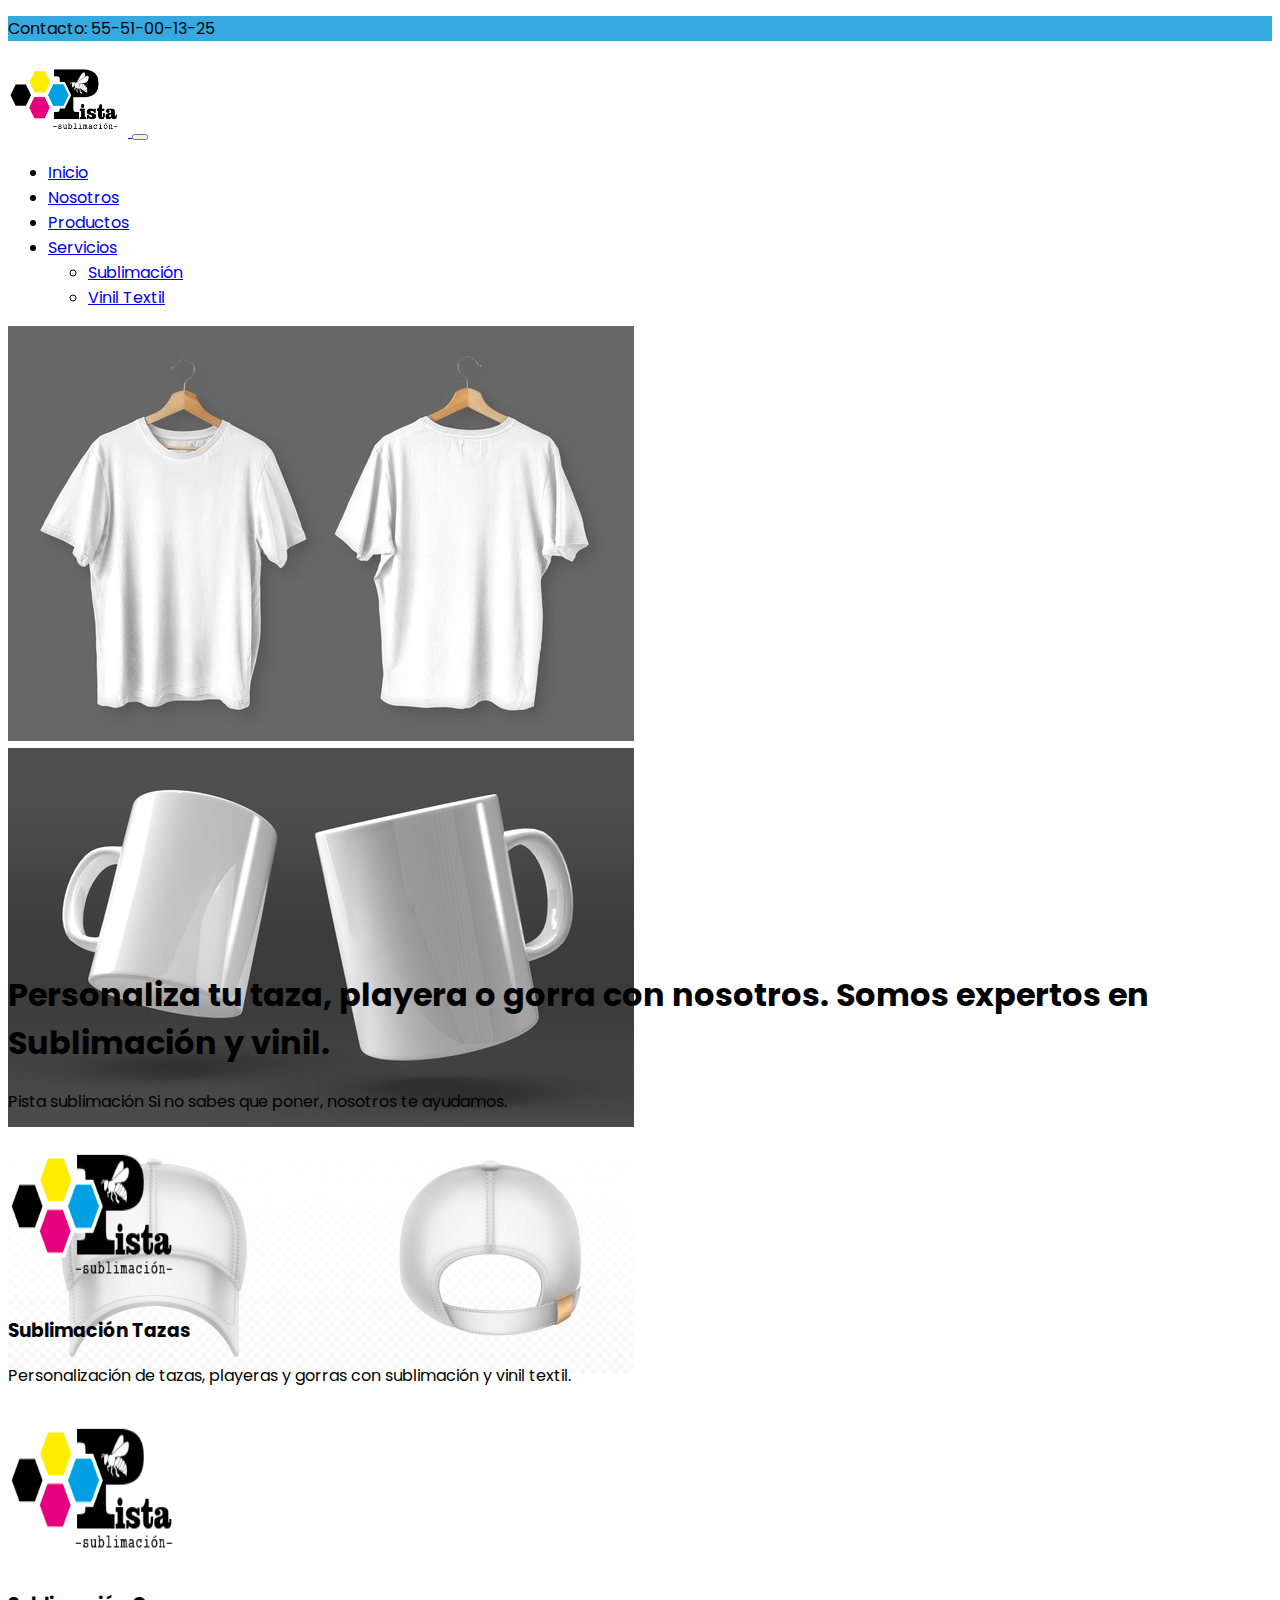
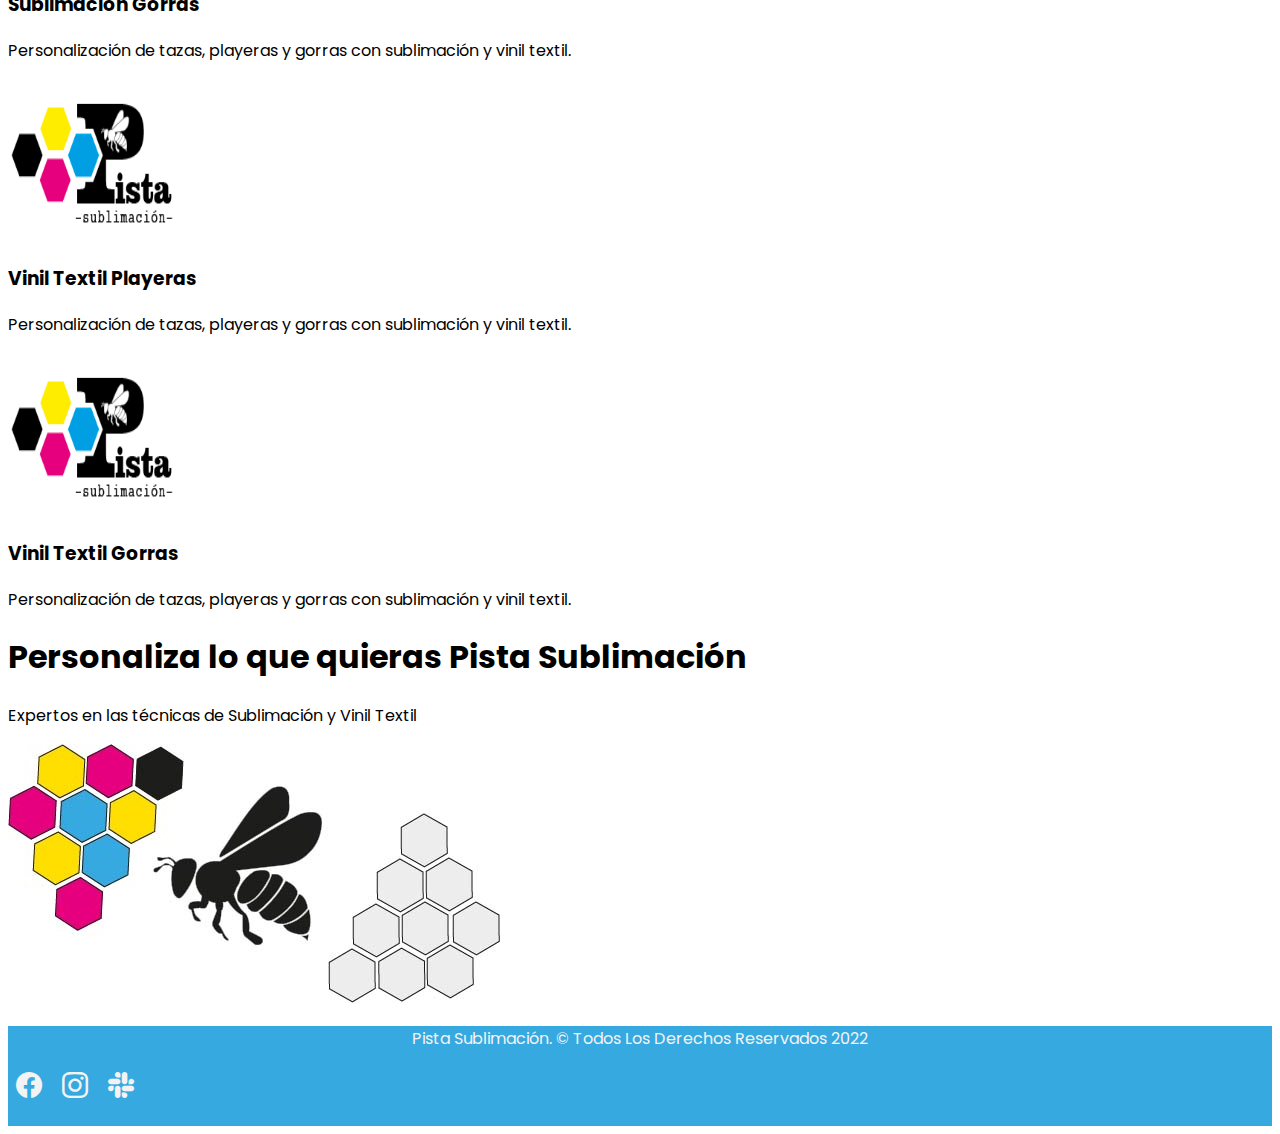
==== index.html @ ec37f90e "Desafio SASS" ====
<!doctype html>
<html lang="en">

<head>
    <!-- Required meta tags -->
    <meta charset="utf-8">
    <meta name="viewport" content="width=device-width, initial-scale=1">

    <!-- Bootstrap CSS -->
    <link href="https://cdn.jsdelivr.net/npm/bootstrap@5.1.3/dist/css/bootstrap.min.css" rel="stylesheet"
        integrity="sha384-1BmE4kWBq78iYhFldvKuhfTAU6auU8tT94WrHftjDbrCEXSU1oBoqyl2QvZ6jIW3" crossorigin="anonymous">
        <link rel="stylesheet" href="https://cdn.jsdelivr.net/npm/bootstrap-icons@1.7.2/font/bootstrap-icons.css">
    <link rel="stylesheet" href="./css/estilos.css">

    <title>Portada Bootstrap</title>
</head>

<body>

    <!-- Encabezado -->
    <header class="container-fluid d-flex justify-content-center" id="encabezado">
        <p class="text-light mb-0 p-2 fs-6">Contacto: 55-51-00-13-25</p>
    </header>

    <nav class="navbar navbar-expand-lg navbar-light bg-light " id="menu">
        <div class="container-fluid">
            <a class="navbar-brand" href="index.html">
                <img src="./img/abejaP.png" alt="" width="120" height="80">
            </a>

            <button class="navbar-toggler" type="button" data-bs-toggle="collapse" data-bs-target="#navbarNavDropdown"
                aria-controls="navbarNavDropdown" aria-expanded="false" aria-label="Toggle navigation">
                <span class="navbar-toggler-icon"></span>
            </button>
            <div class="collapse navbar-collapse" id="navbarNavDropdown">
                <ul class="navbar-nav">
                    <li class="nav-item">
                        <a class="nav-link active" aria-current="page" href="index.html">Inicio</a>
                    </li>
                    <li class="nav-item">
                        <a class="nav-link" href="nosotros.html">Nosotros</a>
                    </li>
                    <li class="nav-item">
                        <a class="nav-link" href="productos.html">Productos</a>
                    </li>
                    <li class="nav-item dropdown">
                        <a class="nav-link dropdown-toggle" href="#" id="navbarDropdownMenuLink" role="button"
                            data-bs-toggle="dropdown" aria-expanded="false">
                            Servicios
                        </a>
                        <ul class="dropdown-menu" aria-labelledby="navbarDropdownMenuLink">
                            <li><a class="dropdown-item" href="sublimacion.html">Sublimación</a></li>
                            <li><a class="dropdown-item" href="vinil_textil.html">Vinil Textil</a></li>
                        </ul>
                    </li>
                </ul>
            </div>
        </div>
    </nav>

    <!--SLIDER DE IMAGENES-->

    <div id="carouselExampleSlidesOnly" class="carousel slide" data-bs-ride="carousel">
        <div class="carousel-inner">
            <div class="carousel-item active" data-bs-interval="3000">
                <img src="./img/carr01.jpg" class="d-block w-100" alt="...">
            </div>
            <div class="carousel-item" data-bs-interval="3000">
                <img src="./img/carr02.jpg" class="d-block w-100" alt="...">
            </div>
            <div class="carousel-item" data-bs-interval="3000">
                <img src="./img/carr03.jpg" class="d-block w-100" alt="...">
            </div>
        </div>
    </div>

    <!-- Intro -->

    <section class="w-50 mx-auto text-center pt-5" id="intro"> 
        <h1 class="p-3 fs-2 border-top border-3">Personaliza tu taza, playera o gorra con nosotros. <span class="text-primary">Somos expertos en Sublimación y vinil.</span></h1>
        <p class="p-3 fs-4"><span class="text-primary">Pista sublimación </span>Si no sabes que poner, nosotros te ayudamos.</p>
    </section>

    <!-- Servicios -->

    <section class="container-fluid">
        <div class="row w-75 mx-auto servicios-fila">
            <div class="col-lg-6 col-md-12 col-sm-12 d-flex icono-wrap">
                <img src="./img/abejaP.png" alt="Pista" width="180" height="160">
                <div>
                    <h3 class="fs-5 mt-4 px-4 pb-1">Sublimación Tazas</h3>
                    <p class="px-4">Personalización de tazas, playeras y gorras con sublimación y vinil textil.</p>
                </div>
            </div>
            <div class="col-lg-6 col-md-12 col-sm-12 d-flex icono-wrap">
                <img src="./img/abejaP.png" alt="Pista" width="180" height="160">
                <div>
                    <h3 class="fs-5 mt-4 px-4 pb-1">Sublimación Gorras</h3>
                    <p class="px-4">Personalización de tazas, playeras y gorras con sublimación y vinil textil.</p>
                </div>
            </div>
            <div class="col-lg-6 col-md-12 col-sm-12 d-flex icono-wrap">
                <img src="./img/abejaP.png" alt="Pista" width="180" height="160">
                <div>
                    <h3 class="fs-5 mt-4 px-4 pb-1">Vinil Textil Playeras</h3>
                    <p class="px-4">Personalización de tazas, playeras y gorras con sublimación y vinil textil.</p>
                </div>
            </div>
            <div class="col-lg-6 col-md-12 col-sm-12 d-flex icono-wrap">
                <img src="./img/abejaP.png" alt="Pista" width="180" height="160">
                <div>
                    <h3 class="fs-5 mt-4 px-4 pb-1">Vinil Textil Gorras</h3>
                    <p class="px-4">Personalización de tazas, playeras y gorras con sublimación y vinil textil.</p>
                </div>
            </div>
        </div>
    </section>

    <!-- Footer -->

    <section>
        <div class="w-75 m-auto text-center" id="equipo">
            <h1 class="mb-5 fs-2">Personaliza lo que quieras <span class="text-primary">Pista Sublimación</span></h1>
            <p class="fs-4">Expertos en las técnicas de Sublimación y Vinil Textil</p>
        </div>
        <div class="mt-5 text-center">
            <img class="img-fluid" src="./img/Portada_02.jpg" alt="">
        </div>
    </section>

    <!-- Pie de la página -->

    <footer class=" w100 d-flex align-items-center justify-content-center flex-wrap">
        <p class="fs-5 px-3 pt-3">Pista Sublimación. &copy; Todos Los Derechos Reservados 2022 </p>
        <div id="iconos">
            <a href="#"><i class="bi bi-facebook"></i></a>
            <a href="#"><i class="bi bi-instagram"></i></a>
            <a href="#"><i class="bi bi-slack"></i></a>
        </div>
    </footer>

    <!-- Option 1: Bootstrap Bundle with Popper -->
    <script src="https://cdn.jsdelivr.net/npm/bootstrap@5.1.3/dist/js/bootstrap.bundle.min.js"
        integrity="sha384-ka7Sk0Gln4gmtz2MlQnikT1wXgYsOg+OMhuP+IlRH9sENBO0LRn5q+8nbTov4+1p"
        crossorigin="anonymous"></script>


</body>

</html>
---- css/estilos.css ----
@import url("https://fonts.googleapis.com/css2?family=Manjari:wght@100&family=Poppins:ital,wght@0,100;0,200;0,300;0,400;0,500;0,600;0,700;0,800;0,900;1,100;1,200;1,300;1,400;1,500;1,600;1,700;1,800;1,900&display=swap");
/* ========= Variables =========== */
body {
  font-family: "Poppins", sans-serif;
  overflow-x: hidden;
}

#encabezado {
  background-color: #36a9e1;
  /* Menu */
}
#encabezado #menu {
  color: #373737;
}

.carousel-inner {
  max-height: 39rem;
}

/* Media queries pantalla sm */
@media (max-width: 768px) {
  #intro, #equipo {
    width: 90% !important;
  }

  #equipo p {
    display: none;
  }

  .servicios-fila {
    width: 100% !important;
    text-align: center;
  }
}
@media (max-width: 576) {
  .icono-wrap {
    flex-wrap: wrap;
    justify-content: center !important;
  }
}
/* footer */
footer {
  background: #36a9e1;
  min-height: 100px;
}

footer p {
  color: #f3f3f3;
  text-align: center;
}

#iconos i {
  font-size: 26px;
  padding: 0 8px;
  color: #f3f3f3;
}

.titulo {
  text-align: center;
}

/* Cards */
.container--cards {
  width: 90%;
  margin: 50px auto;
  margin-bottom: 30px;
}

.heading {
  text-align: center;
  font-size: 50px;
}

.card {
  width: 20%;
  background: #36a9e1;
  border: 1px solid #373737;
  margin-bottom: 50px;
  transition: 0.3s;
}

.card-header {
  text-align: center;
  padding: 50px 10px;
  background: linear-gradient(to right, #ff416c, #ff4b2b);
  color: #f3f3f3;
}

.card-body {
  padding: 30px 20px;
  text-align: center;
  font-size: 18px;
  background: #f3f3f3;
}

.card-body .btn {
  display: block;
  color: #f3f3f3;
  text-align: center;
  background: linear-gradient(to right, #ff416c, #ff4b2b);
  margin-top: 30px;
  text-decoration: none;
  padding: 10px 5px;
}

.card:hover {
  transform: scale(1.05);
  box-shadow: 0 0 40px -10px rgba(0, 0, 0, 0.25);
}

.row--cards {
  display: flex;
  flex-direction: row;
  justify-content: space-around;
  flex-flow: wrap;
}

@media screen and (max-width: 1000px) {
  .card {
    width: 40%;
  }
}
@media screen and (max-width: 620px) {
  .container--cards {
    width: 100%;
  }

  .heading {
    padding: 20px;
    font-size: 20px;
  }

  .card {
    width: 80%;
  }
}

/*# sourceMappingURL=estilos.css.map */
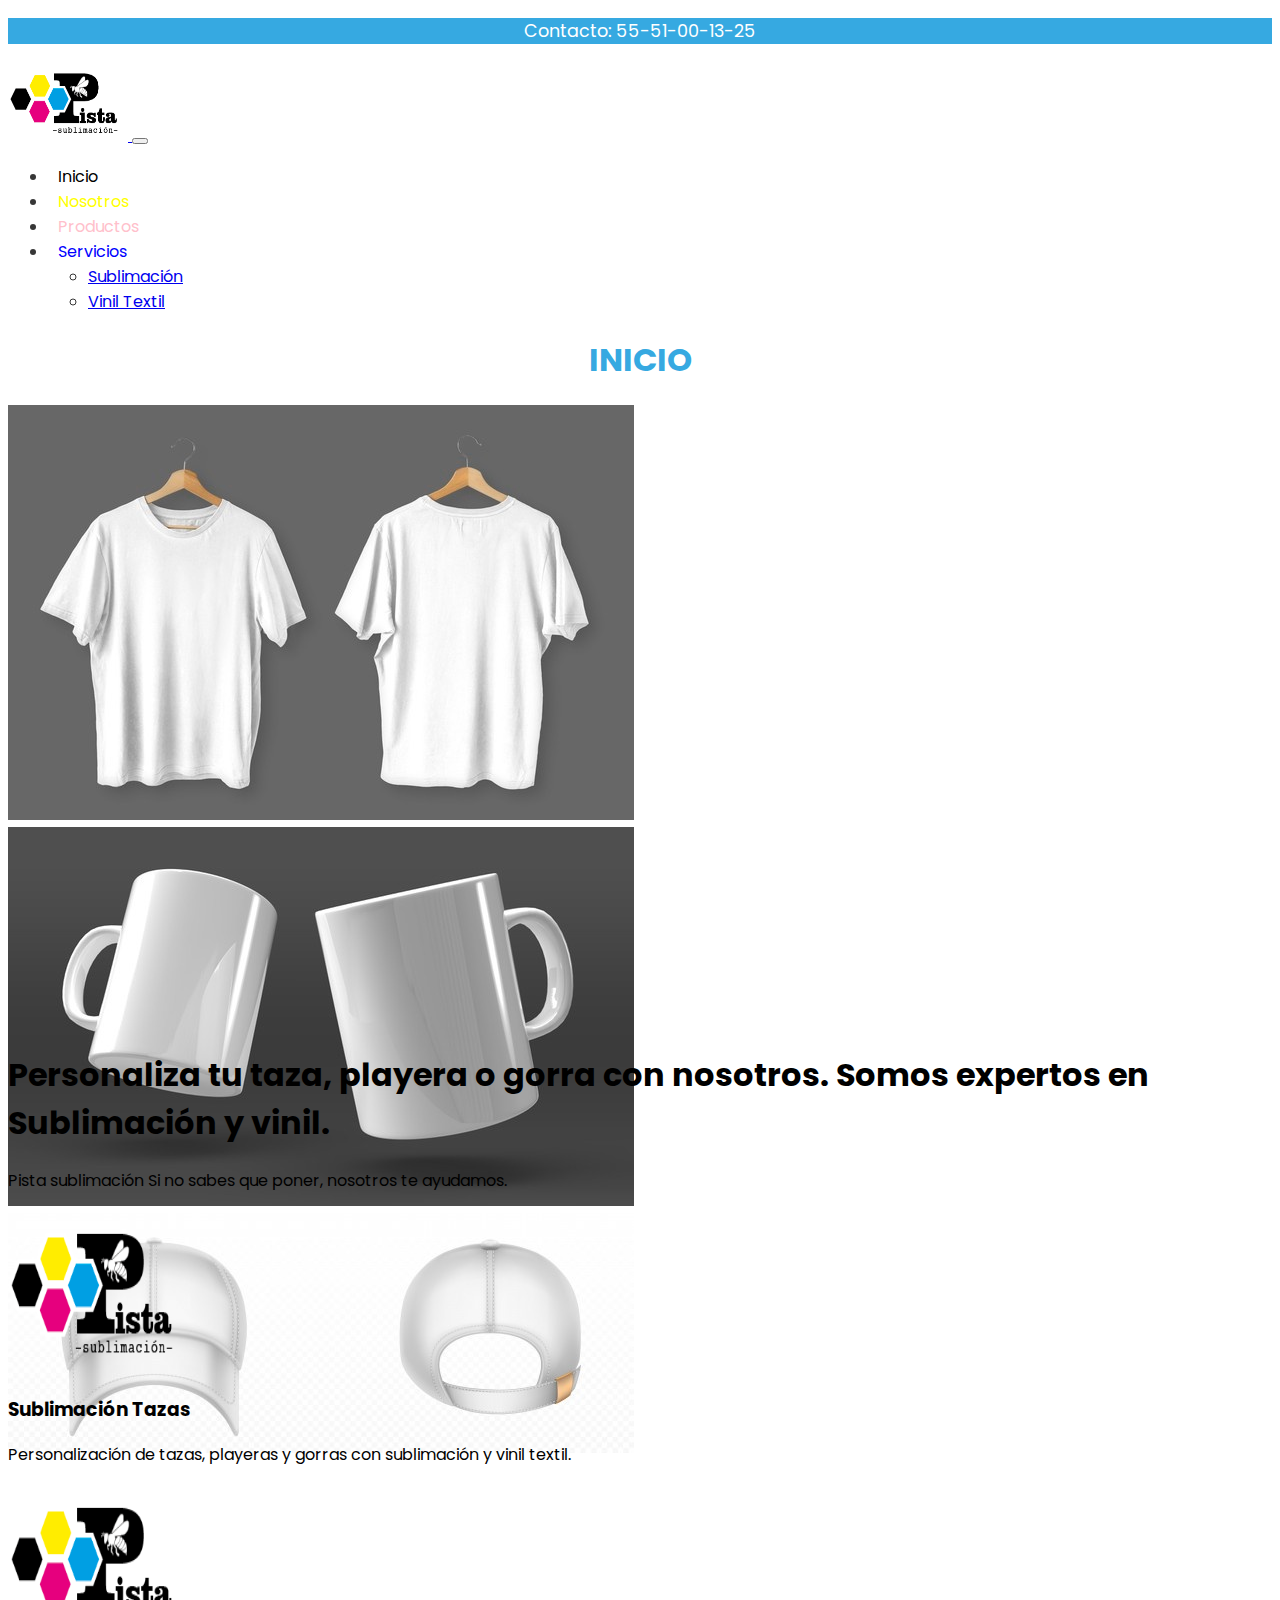
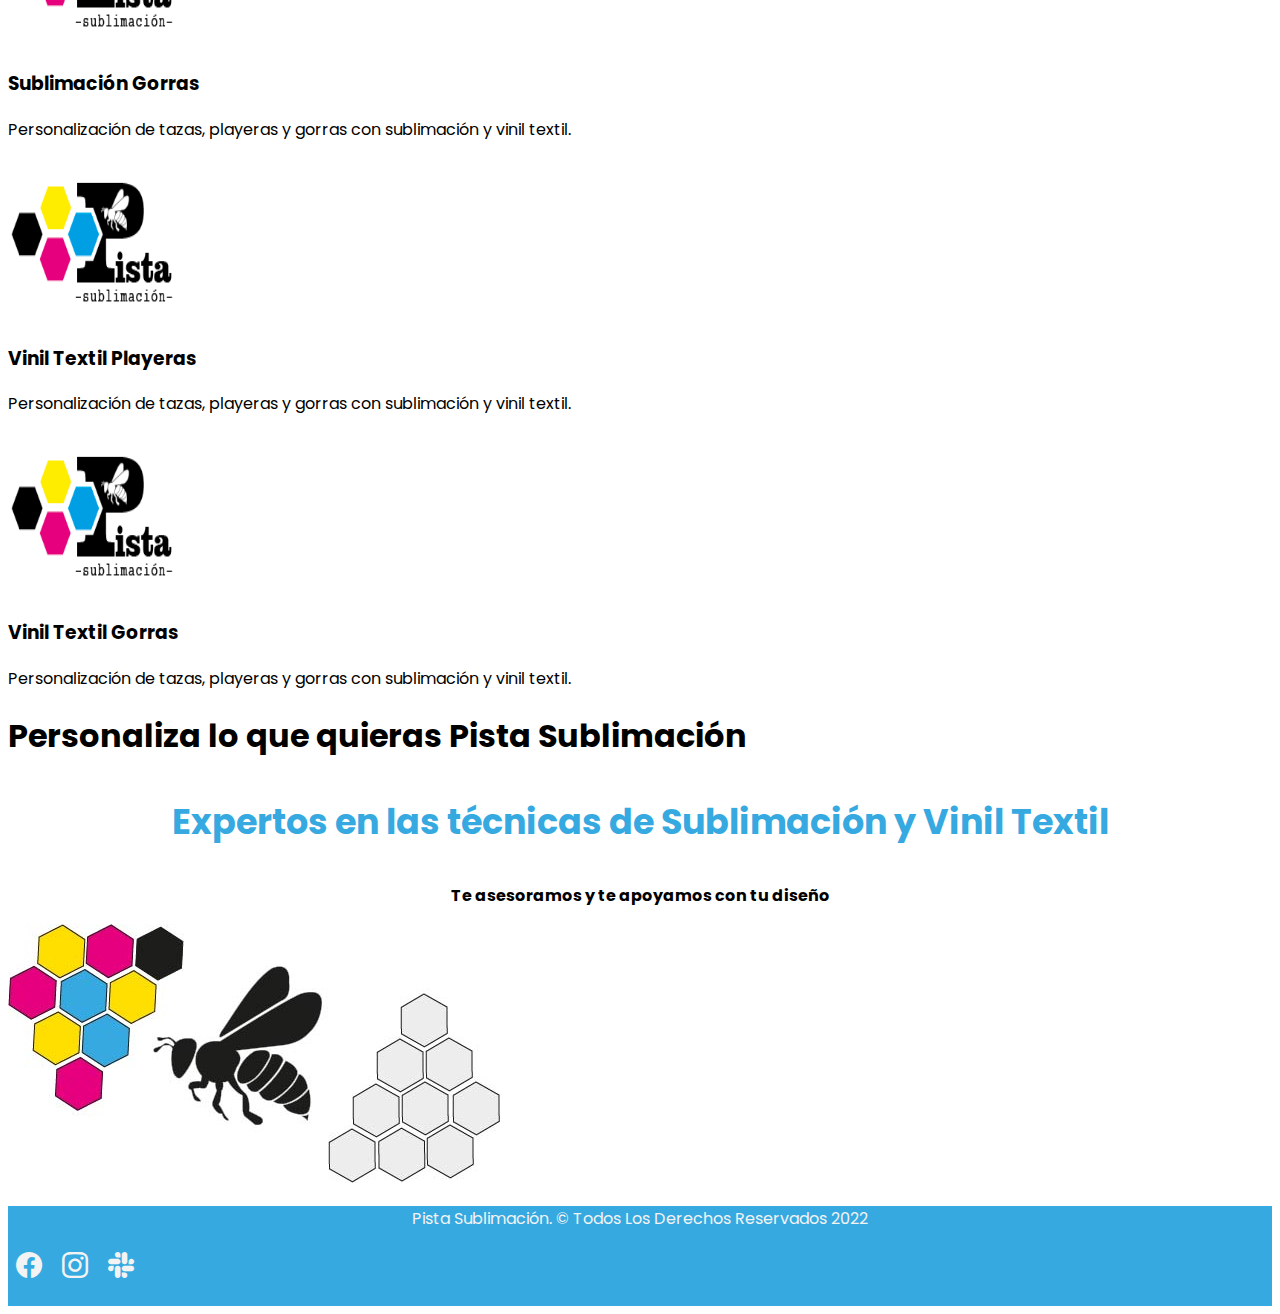
==== commit 8229c002: "Desafio SASS II & SEO" ====
--- a/index.html
+++ b/index.html
@@ -5,27 +5,31 @@
     <!-- Required meta tags -->
     <meta charset="utf-8">
     <meta name="viewport" content="width=device-width, initial-scale=1">
+    <meta name="description" content="Pista: Expertos en sublimación y vinil textil">
+    <meta name="keywords" content="ESTAMPADO, SUBLIMACION, VINIL, PERSONALIZACION, PLAYERAS, TAZAS, GORRAS ">
 
     <!-- Bootstrap CSS -->
     <link href="https://cdn.jsdelivr.net/npm/bootstrap@5.1.3/dist/css/bootstrap.min.css" rel="stylesheet"
         integrity="sha384-1BmE4kWBq78iYhFldvKuhfTAU6auU8tT94WrHftjDbrCEXSU1oBoqyl2QvZ6jIW3" crossorigin="anonymous">
         <link rel="stylesheet" href="https://cdn.jsdelivr.net/npm/bootstrap-icons@1.7.2/font/bootstrap-icons.css">
-    <link rel="stylesheet" href="./css/estilos.css">
+    <link rel="stylesheet" href="./sass/estilos.css">
 
-    <title>Portada Bootstrap</title>
+    <title>Pista: Personaliza lo que quieras con nostoros</title>
 </head>
 
 <body>
 
     <!-- Encabezado -->
-    <header class="container-fluid d-flex justify-content-center" id="encabezado">
-        <p class="text-light mb-0 p-2 fs-6">Contacto: 55-51-00-13-25</p>
+    <!-- <header class="container-fluid d-flex justify-content-center" id="encabezado"> -->
+        <header class="encabezadoMixin"></header>
+        <p class = "encabezadoMixin">Contacto: 55-51-00-13-25</p>
+        <!-- <p class="text-light mb-0 p-2 fs-6">Contacto: 55-51-00-13-25</p> -->
     </header>
 
     <nav class="navbar navbar-expand-lg navbar-light bg-light " id="menu">
         <div class="container-fluid">
             <a class="navbar-brand" href="index.html">
-                <img src="./img/abejaP.png" alt="" width="120" height="80">
+                <img src="./img/abejaP.png" alt="Logotipo de la empresa" width="120" height="80">
             </a>
 
             <button class="navbar-toggler" type="button" data-bs-toggle="collapse" data-bs-target="#navbarNavDropdown"
@@ -35,16 +39,16 @@
             <div class="collapse navbar-collapse" id="navbarNavDropdown">
                 <ul class="navbar-nav">
                     <li class="nav-item">
-                        <a class="nav-link active" aria-current="page" href="index.html">Inicio</a>
+                        <a class="inicio--link" aria-current="page" href="index.html">Inicio</a>
                     </li>
                     <li class="nav-item">
-                        <a class="nav-link" href="nosotros.html">Nosotros</a>
+                        <a class="nosotros--link" href="nosotros.html">Nosotros</a>
                     </li>
                     <li class="nav-item">
-                        <a class="nav-link" href="productos.html">Productos</a>
+                        <a class="productos--link" href="productos.html">Productos</a>
                     </li>
                     <li class="nav-item dropdown">
-                        <a class="nav-link dropdown-toggle" href="#" id="navbarDropdownMenuLink" role="button"
+                        <a class="servicios--link dropdown-toggle" href="#" id="navbarDropdownMenuLink" role="button"
                             data-bs-toggle="dropdown" aria-expanded="false">
                             Servicios
                         </a>
@@ -58,18 +62,22 @@
         </div>
     </nav>
 
+    <div class="formatoTitulos">
+    <h1>INICIO</h1>
+</div>
+
     <!--SLIDER DE IMAGENES-->
 
     <div id="carouselExampleSlidesOnly" class="carousel slide" data-bs-ride="carousel">
         <div class="carousel-inner">
             <div class="carousel-item active" data-bs-interval="3000">
-                <img src="./img/carr01.jpg" class="d-block w-100" alt="...">
+                <img src="./img/carr01.jpg" class="d-block w-100" alt="Imagen inicio 01">
             </div>
             <div class="carousel-item" data-bs-interval="3000">
-                <img src="./img/carr02.jpg" class="d-block w-100" alt="...">
+                <img src="./img/carr02.jpg" class="d-block w-100" alt="Imagen inicio 02">
             </div>
             <div class="carousel-item" data-bs-interval="3000">
-                <img src="./img/carr03.jpg" class="d-block w-100" alt="...">
+                <img src="./img/carr03.jpg" class="d-block w-100" alt="Imagen inicio 03">
             </div>
         </div>
     </div>
@@ -86,28 +94,28 @@
     <section class="container-fluid">
         <div class="row w-75 mx-auto servicios-fila">
             <div class="col-lg-6 col-md-12 col-sm-12 d-flex icono-wrap">
-                <img src="./img/abejaP.png" alt="Pista" width="180" height="160">
+                <img src="./img/abejaP.png" alt="Img demo del producto" width="180" height="160">
                 <div>
                     <h3 class="fs-5 mt-4 px-4 pb-1">Sublimación Tazas</h3>
                     <p class="px-4">Personalización de tazas, playeras y gorras con sublimación y vinil textil.</p>
                 </div>
             </div>
             <div class="col-lg-6 col-md-12 col-sm-12 d-flex icono-wrap">
-                <img src="./img/abejaP.png" alt="Pista" width="180" height="160">
+                <img src="./img/abejaP.png" alt="Img demo del producto" width="180" height="160">
                 <div>
                     <h3 class="fs-5 mt-4 px-4 pb-1">Sublimación Gorras</h3>
                     <p class="px-4">Personalización de tazas, playeras y gorras con sublimación y vinil textil.</p>
                 </div>
             </div>
             <div class="col-lg-6 col-md-12 col-sm-12 d-flex icono-wrap">
-                <img src="./img/abejaP.png" alt="Pista" width="180" height="160">
+                <img src="./img/abejaP.png" alt="Img demo del producto" width="180" height="160">
                 <div>
                     <h3 class="fs-5 mt-4 px-4 pb-1">Vinil Textil Playeras</h3>
                     <p class="px-4">Personalización de tazas, playeras y gorras con sublimación y vinil textil.</p>
                 </div>
             </div>
             <div class="col-lg-6 col-md-12 col-sm-12 d-flex icono-wrap">
-                <img src="./img/abejaP.png" alt="Pista" width="180" height="160">
+                <img src="./img/abejaP.png" alt="Img demo del producto" width="180" height="160">
                 <div>
                     <h3 class="fs-5 mt-4 px-4 pb-1">Vinil Textil Gorras</h3>
                     <p class="px-4">Personalización de tazas, playeras y gorras con sublimación y vinil textil.</p>
@@ -121,7 +129,8 @@
     <section>
         <div class="w-75 m-auto text-center" id="equipo">
             <h1 class="mb-5 fs-2">Personaliza lo que quieras <span class="text-primary">Pista Sublimación</span></h1>
-            <p class="fs-4">Expertos en las técnicas de Sublimación y Vinil Textil</p>
+            <p class="EstiloParrafosDos">Expertos en las técnicas de Sublimación y Vinil Textil</p>
+            <p class="EstiloParrafos">Te asesoramos y te apoyamos con tu diseño</p>
         </div>
         <div class="mt-5 text-center">
             <img class="img-fluid" src="./img/Portada_02.jpg" alt="">
--- a/sass/estilos.css
+++ b/sass/estilos.css
@@ -0,0 +1,202 @@
+@charset "UTF-8";
+@import url("https://fonts.googleapis.com/css2?family=Manjari:wght@100&family=Poppins:ital,wght@0,100;0,200;0,300;0,400;0,500;0,600;0,700;0,800;0,900;1,100;1,200;1,300;1,400;1,500;1,600;1,700;1,800;1,900&display=swap");
+/* ========= Variables =========== */
+/* MIXIN */
+.encabezadoMixin {
+  font-family: "Poppins", sans-serif;
+  font-size: 1.1rem;
+  /* Acá la operación */
+  text-align: center;
+  background-color: #36a9e1;
+  color: white;
+}
+
+.inicio--link {
+  color: black;
+  text-decoration: none;
+  padding: 0px 10px;
+}
+
+.nosotros--link {
+  color: yellow;
+  text-decoration: none;
+  padding: 0px 10px;
+}
+
+.productos--link {
+  color: pink;
+  text-decoration: none;
+  padding: 0px 10px;
+}
+
+.servicios--link {
+  color: blue;
+  text-decoration: none;
+  padding: 0px 10px;
+}
+
+/* MIXIN Titulos */
+.formatoTitulos {
+  font-family: "Poppins", sans-serif;
+  text-align: center;
+  color: #36a9e1;
+}
+
+/* EXTEND */
+.EstiloParrafos, .EstiloParrafosDos {
+  font-family: "Poppins", sans-serif;
+  font-weight: bold;
+  text-align: center;
+}
+
+.EstiloParrafosDos {
+  font-size: 35px;
+  color: #36a9e1;
+}
+
+body {
+  font-family: "Poppins", sans-serif;
+  overflow-x: hidden;
+}
+
+/* Menu */
+#menu {
+  color: #373737;
+}
+
+.carousel-inner {
+  max-height: 39rem;
+}
+
+/* Media queries pantalla sm */
+@media (max-width: 768px) {
+  #intro, #equipo {
+    width: 90% !important;
+  }
+  #equipo p {
+    display: none;
+  }
+  .servicios-fila {
+    width: 100% !important;
+    text-align: center;
+  }
+}
+
+@media (max-width: 576) {
+  .icono-wrap {
+    -ms-flex-wrap: wrap;
+        flex-wrap: wrap;
+    -webkit-box-pack: center !important;
+        -ms-flex-pack: center !important;
+            justify-content: center !important;
+  }
+}
+
+/* footer */
+footer {
+  background: #36a9e1;
+  min-height: 100px;
+}
+
+footer p {
+  color: #f3f3f3;
+  text-align: center;
+}
+
+#iconos i {
+  font-size: 26px;
+  padding: 0 8px;
+  color: #f3f3f3;
+}
+
+.titulo {
+  text-align: center;
+}
+
+/* Cards */
+.container--cards {
+  width: 90%;
+  margin: 50px auto;
+  margin-bottom: 30px;
+}
+
+.heading {
+  text-align: center;
+  font-size: 50px;
+}
+
+.card {
+  width: 20%;
+  background: #36a9e1;
+  border: 1px solid #373737;
+  margin-bottom: 50px;
+  -webkit-transition: 0.3s;
+  transition: 0.3s;
+}
+
+.card-header {
+  text-align: center;
+  padding: 50px 10px;
+  background: -webkit-gradient(linear, left top, right top, from(#ff416c), to(#ff4b2b));
+  background: linear-gradient(to right, #ff416c, #ff4b2b);
+  color: #f3f3f3;
+}
+
+.card-body {
+  padding: 30px 20px;
+  text-align: center;
+  font-size: 18px;
+  background: #f3f3f3;
+}
+
+.card-body .btn {
+  display: block;
+  color: #f3f3f3;
+  text-align: center;
+  background: -webkit-gradient(linear, left top, right top, from(#ff416c), to(#ff4b2b));
+  background: linear-gradient(to right, #ff416c, #ff4b2b);
+  margin-top: 30px;
+  text-decoration: none;
+  padding: 10px 5px;
+}
+
+.card:hover {
+  -webkit-transform: scale(1.05);
+          transform: scale(1.05);
+  -webkit-box-shadow: 0 0 40px -10px rgba(0, 0, 0, 0.25);
+          box-shadow: 0 0 40px -10px rgba(0, 0, 0, 0.25);
+}
+
+.row--cards {
+  display: -webkit-box;
+  display: -ms-flexbox;
+  display: flex;
+  -webkit-box-orient: horizontal;
+  -webkit-box-direction: normal;
+      -ms-flex-direction: row;
+          flex-direction: row;
+  -ms-flex-pack: distribute;
+      justify-content: space-around;
+  -ms-flex-flow: wrap;
+      flex-flow: wrap;
+}
+
+@media screen and (max-width: 1000px) {
+  .card {
+    width: 40%;
+  }
+}
+
+@media screen and (max-width: 620px) {
+  .container--cards {
+    width: 100%;
+  }
+  .heading {
+    padding: 20px;
+    font-size: 20px;
+  }
+  .card {
+    width: 80%;
+  }
+}
+/*# sourceMappingURL=estilos.css.map */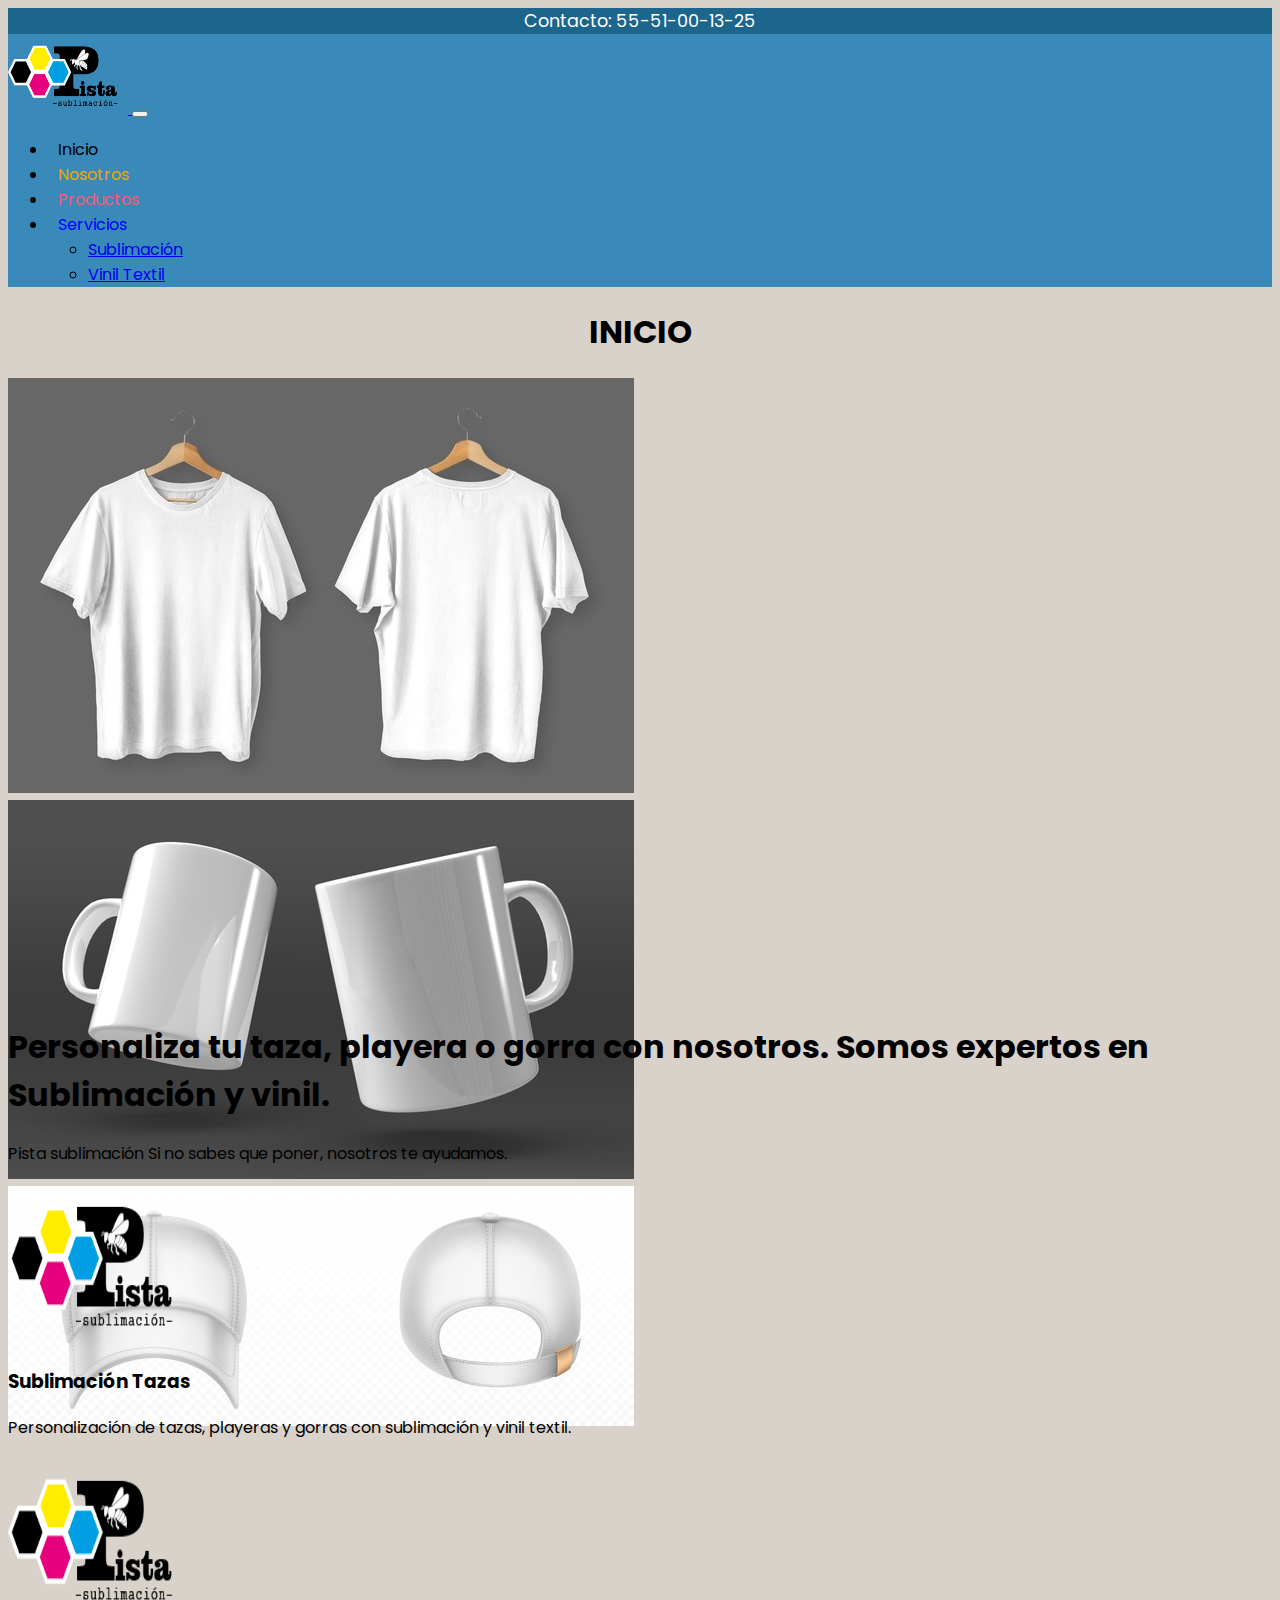
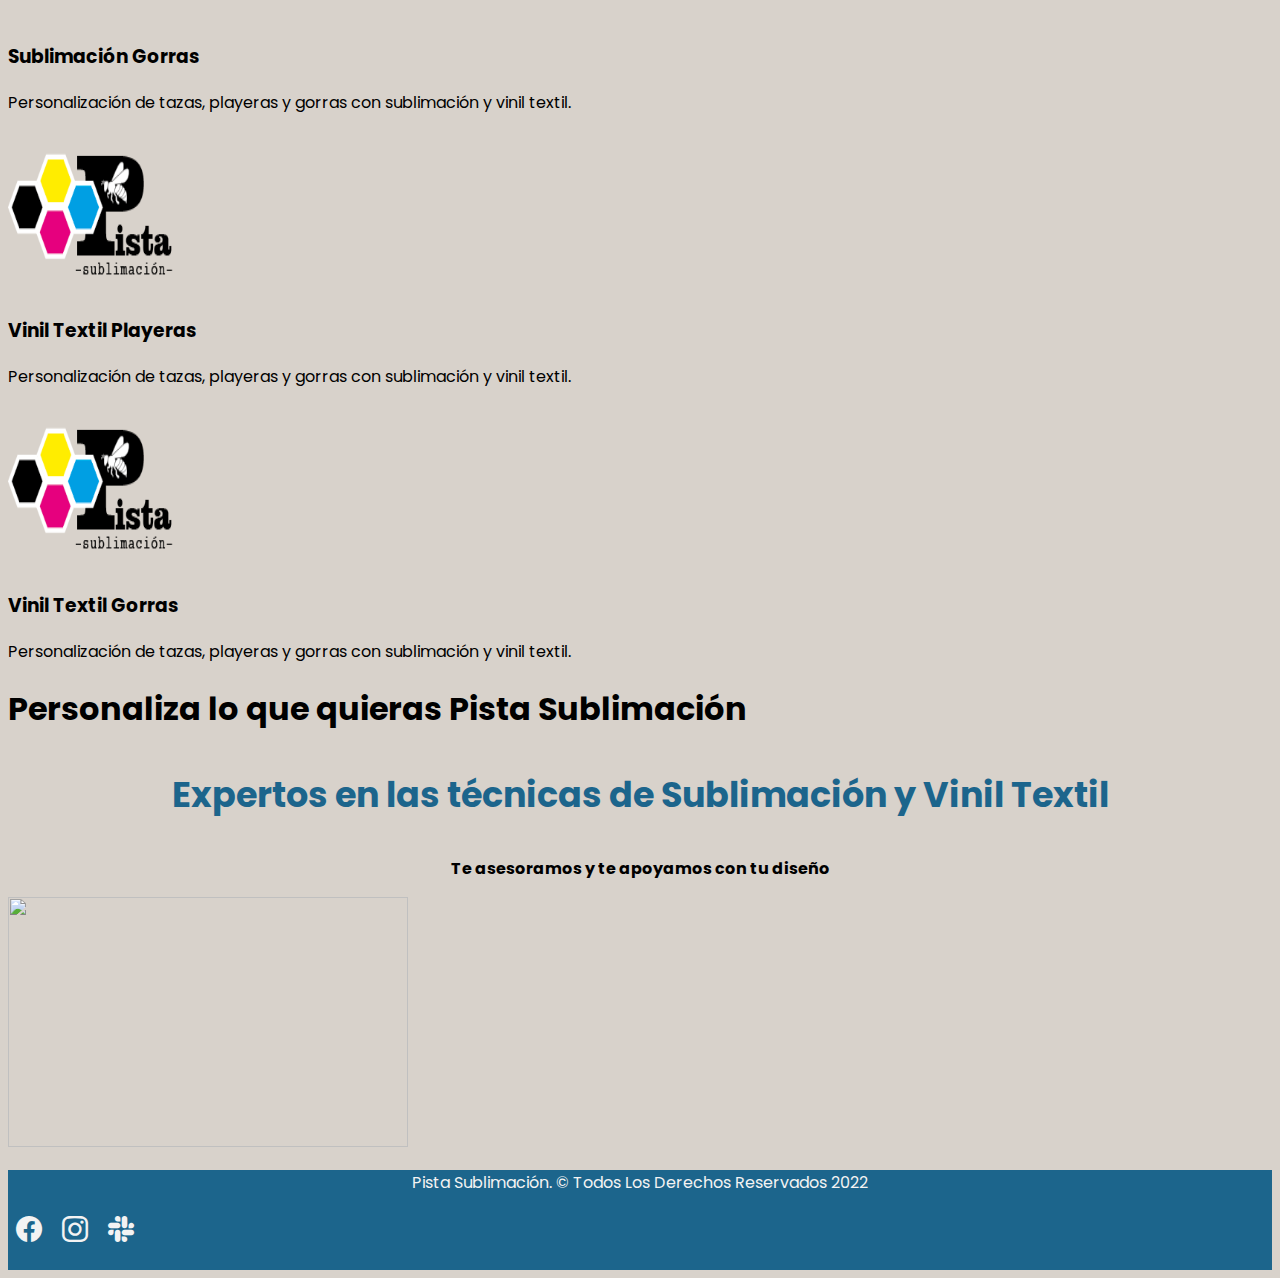
==== commit 8b1b4bba: "Tercera entrega proyecto final" ====
--- a/index.html
+++ b/index.html
@@ -26,10 +26,10 @@
         <!-- <p class="text-light mb-0 p-2 fs-6">Contacto: 55-51-00-13-25</p> -->
     </header>
 
-    <nav class="navbar navbar-expand-lg navbar-light bg-light " id="menu">
+    <nav class="navbar navbar-expand-lg navbar-light" id="menu">
         <div class="container-fluid">
             <a class="navbar-brand" href="index.html">
-                <img src="./img/abejaP.png" alt="Logotipo de la empresa" width="120" height="80">
+                <img src="./img/abejaP.png" alt="Logotipo de la empresa" width="120" height="80" id="imagenAbeja">
             </a>
 
             <button class="navbar-toggler" type="button" data-bs-toggle="collapse" data-bs-target="#navbarNavDropdown"
@@ -54,7 +54,7 @@
                         </a>
                         <ul class="dropdown-menu" aria-labelledby="navbarDropdownMenuLink">
                             <li><a class="dropdown-item" href="sublimacion.html">Sublimación</a></li>
-                            <li><a class="dropdown-item" href="vinil_textil.html">Vinil Textil</a></li>
+                            <li><a class="dropdown-item" href="mantenimiento.html">Vinil Textil</a></li>
                         </ul>
                     </li>
                 </ul>
@@ -62,7 +62,7 @@
         </div>
     </nav>
 
-    <div class="formatoTitulos">
+    <div class="formatoTitulos inicio--titulo">
     <h1>INICIO</h1>
 </div>
 
@@ -133,7 +133,7 @@
             <p class="EstiloParrafos">Te asesoramos y te apoyamos con tu diseño</p>
         </div>
         <div class="mt-5 text-center">
-            <img class="img-fluid" src="./img/Portada_02.jpg" alt="">
+            <img class="img-fluid imagen00" src="./img/Portada.png" alt="">
         </div>
     </section>
 
--- a/sass/estilos.css
+++ b/sass/estilos.css
@@ -7,8 +7,9 @@
   font-size: 1.1rem;
   /* Acá la operación */
   text-align: center;
-  background-color: #36a9e1;
+  background-color: #1C658C;
   color: white;
+  margin: 0%;
 }
 
 .inicio--link {
@@ -18,13 +19,13 @@
 }
 
 .nosotros--link {
-  color: yellow;
+  color: #F0A500;
   text-decoration: none;
   padding: 0px 10px;
 }
 
 .productos--link {
-  color: pink;
+  color: #FF5677;
   text-decoration: none;
   padding: 0px 10px;
 }
@@ -35,11 +36,30 @@
   padding: 0px 10px;
 }
 
+.inicio--titulo {
+  text-align: center;
+  color: black;
+}
+
+.nosotros--titulo {
+  text-align: center;
+  color: #F0A500;
+}
+
+.productos--titulo {
+  text-align: center;
+  color: #FF5677;
+}
+
+.servicios--titulo {
+  text-align: center;
+  color: blue;
+}
+
 /* MIXIN Titulos */
 .formatoTitulos {
   font-family: "Poppins", sans-serif;
   text-align: center;
-  color: #36a9e1;
 }
 
 /* EXTEND */
@@ -51,17 +71,84 @@
 
 .EstiloParrafosDos {
   font-size: 35px;
-  color: #36a9e1;
+  color: #1C658C;
+}
+
+.contenedor_cards {
+  width: 100%;
+  max-width: 1200px;
+  height: 430px;
+  display: -webkit-box;
+  display: -ms-flexbox;
+  display: flex;
+  -webkit-box-orient: horizontal;
+  -webkit-box-direction: normal;
+      -ms-flex-direction: row;
+          flex-direction: row;
+  -ms-flex-pack: distribute;
+      justify-content: space-around;
+  margin: auto;
+}
+
+.card {
+  width: 330px;
+  height: 430px;
+  border-radius: 10px;
+  -webkit-box-shadow: 0 2px 2px rgba(0, 0, 0, 0.2);
+          box-shadow: 0 2px 2px rgba(0, 0, 0, 0.2);
+  overflow: hidden;
+  margin: 0px 80px;
+  text-align: center;
+  -webkit-transition: all 0.25s;
+  transition: all 0.25s;
+}
+
+.contenedor_cards .cards:hover {
+  -webkit-transform: translateY(-15px);
+          transform: translateY(-15px);
+  -webkit-box-shadow: 0 12px 16px rgba(0, 0, 0, 0.2);
+          box-shadow: 0 12px 16px rgba(0, 0, 0, 0.2);
+}
+
+.contenedor_cards .cards img {
+  width: 630px;
+  height: 520px;
+}
+
+.contenedor_cards .cards h4 {
+  font-weight: 600;
+}
+
+.contenedor_cards .cards p {
+  padding: 0 1rem;
+  font-size: 16px;
+  font-weight: 300;
+}
+
+@media (max-width: 800px) {
+  .contenedor_cards {
+    -ms-flex-wrap: wrap;
+        flex-wrap: wrap;
+  }
 }
 
 body {
+  background-color: #D8D2CB;
   font-family: "Poppins", sans-serif;
   overflow-x: hidden;
 }
 
-/* Menu */
-#menu {
-  color: #373737;
+.navbar {
+  background-color: #398AB9;
+  margin-bottom: 0;
+}
+
+.navbar-nav {
+  background-color: #398AB9;
+}
+
+#imagenAbeja {
+  background-color: #398AB9;
 }
 
 .carousel-inner {
@@ -75,10 +162,6 @@
   }
   #equipo p {
     display: none;
-  }
-  .servicios-fila {
-    width: 100% !important;
-    text-align: center;
   }
 }
 
@@ -94,7 +177,7 @@
 
 /* footer */
 footer {
-  background: #36a9e1;
+  background: #1C658C;
   min-height: 100px;
 }
 
@@ -107,10 +190,6 @@
   font-size: 26px;
   padding: 0 8px;
   color: #f3f3f3;
-}
-
-.titulo {
-  text-align: center;
 }
 
 /* Cards */
@@ -127,7 +206,7 @@
 
 .card {
   width: 20%;
-  background: #36a9e1;
+  background: #1C658C;
   border: 1px solid #373737;
   margin-bottom: 50px;
   -webkit-transition: 0.3s;
@@ -199,4 +278,13 @@
     width: 80%;
   }
 }
+
+.imagen00 {
+  width: 400px;
+  height: 250px;
+}
+
+.footer-espacio {
+  padding: 20px;
+}
 /*# sourceMappingURL=estilos.css.map */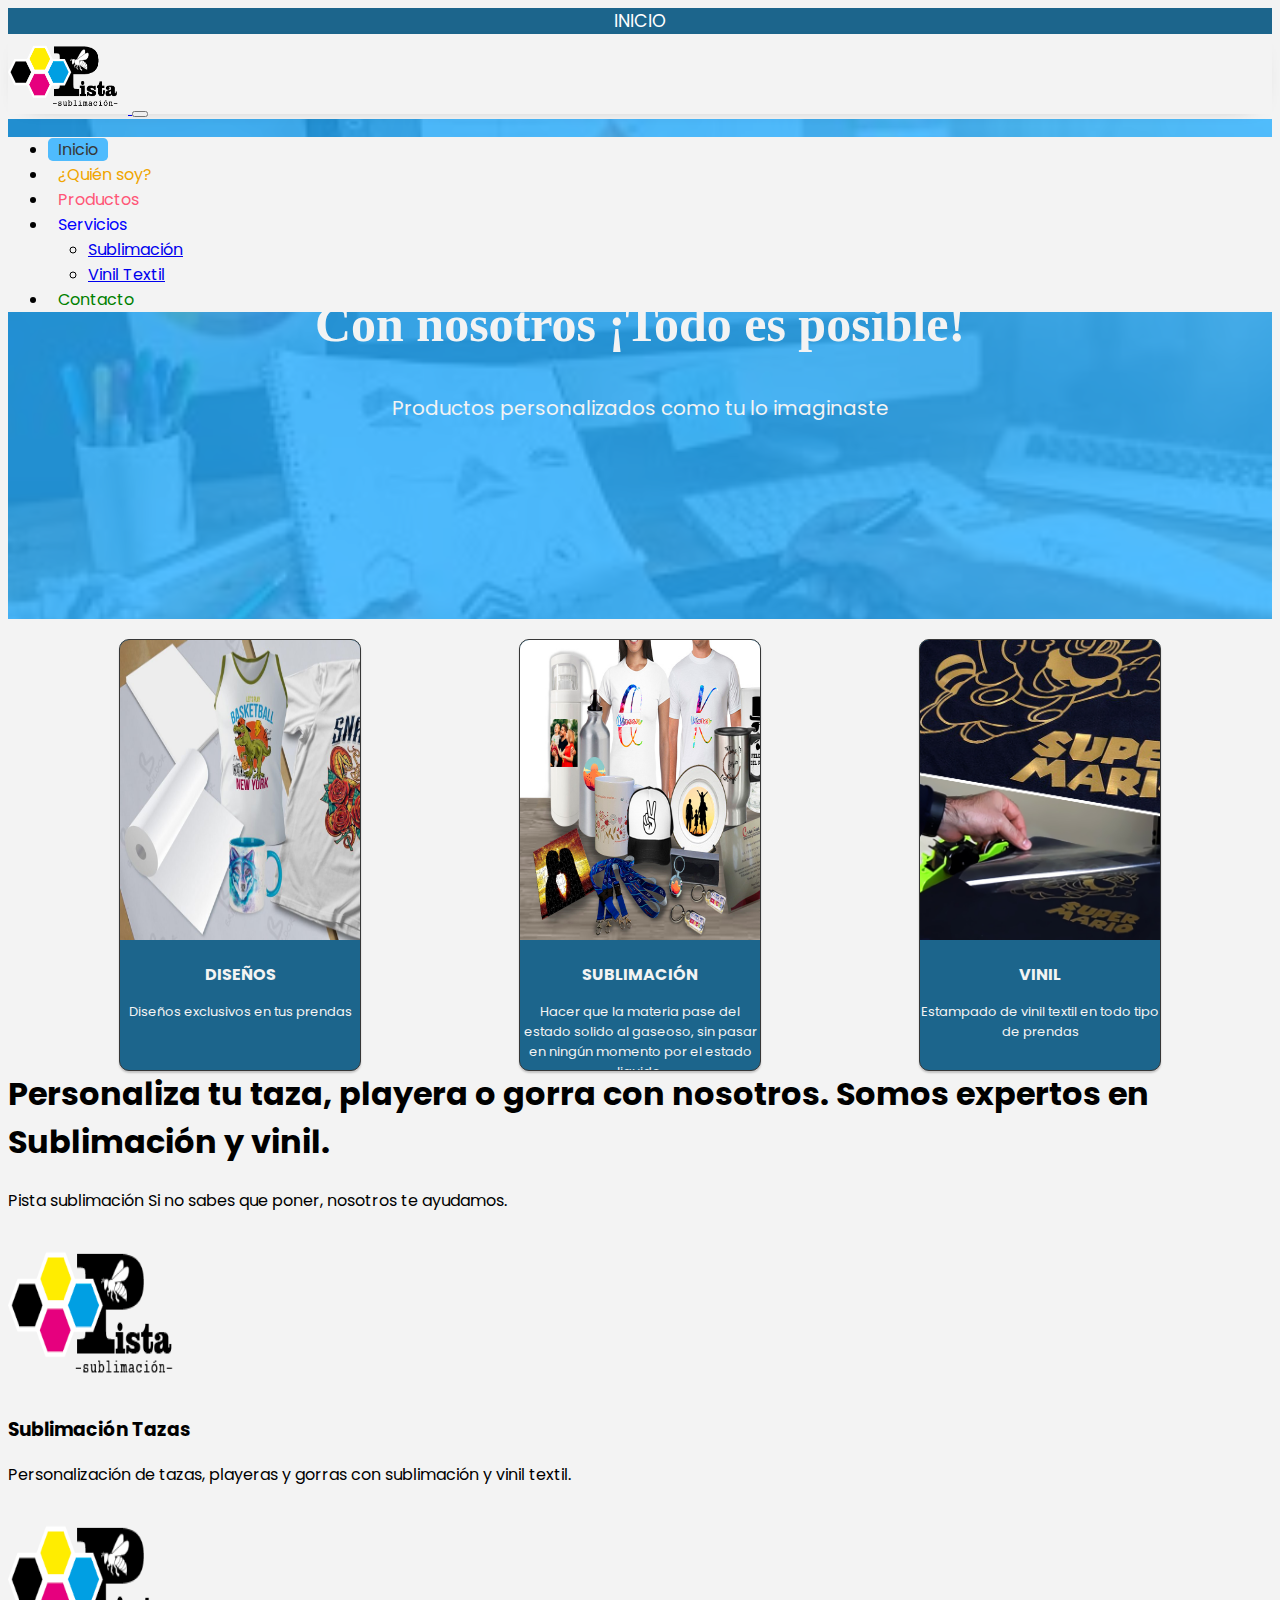
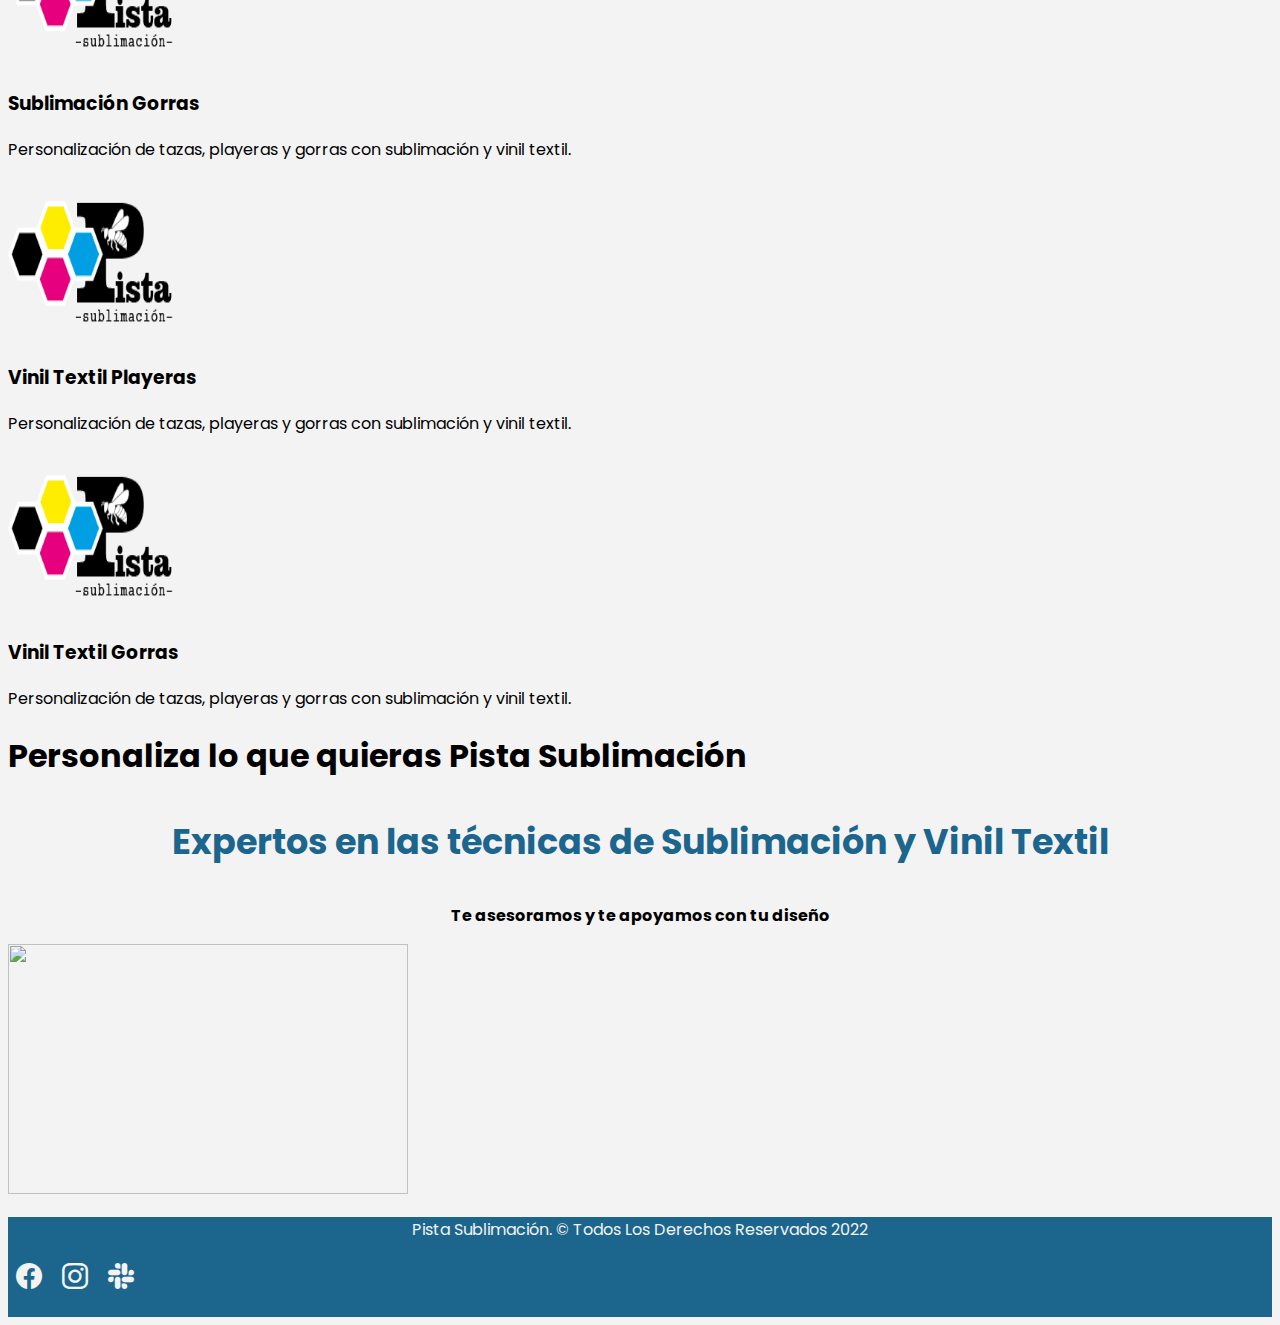
==== commit b308b377: "Entrega Final Desarrollo WEB" ====
--- a/index.html
+++ b/index.html
@@ -19,10 +19,10 @@
 
 <body>
 
-    <!-- Encabezado -->
+ <!-- Encabezado -->
     <!-- <header class="container-fluid d-flex justify-content-center" id="encabezado"> -->
         <header class="encabezadoMixin"></header>
-        <p class = "encabezadoMixin">Contacto: 55-51-00-13-25</p>
+        <p class = "encabezadoMixin">INICIO</p>
         <!-- <p class="text-light mb-0 p-2 fs-6">Contacto: 55-51-00-13-25</p> -->
     </header>
 
@@ -38,11 +38,11 @@
             </button>
             <div class="collapse navbar-collapse" id="navbarNavDropdown">
                 <ul class="navbar-nav">
-                    <li class="nav-item">
-                        <a class="inicio--link" aria-current="page" href="index.html">Inicio</a>
+                    <li class="nav-item menu-select">
+                        <a class="inicio--link text-menu-selected" aria-current="page" href="index.html">Inicio</a>
                     </li>
                     <li class="nav-item">
-                        <a class="nosotros--link" href="nosotros.html">Nosotros</a>
+                        <a class="nosotros--link" href="nosotros.html">¿Quién soy?</a>
                     </li>
                     <li class="nav-item">
                         <a class="productos--link" href="productos.html">Productos</a>
@@ -57,30 +57,45 @@
                             <li><a class="dropdown-item" href="mantenimiento.html">Vinil Textil</a></li>
                         </ul>
                     </li>
+                    <li class="nav-item">
+                        <a class="contacto--link" href="contacto.html">Contacto</a>
+                    </li>
                 </ul>
             </div>
         </div>
     </nav>
 
-    <div class="formatoTitulos inicio--titulo">
-    <h1>INICIO</h1>
+<!-- PORTADA -->
+<div class="container-cover">
+    <div class="container-info-cover">
+        <h2>Con nosotros ¡Todo es posible!</h2>
+        <p>Productos personalizados como tu lo imaginaste</p>
+    </div>
 </div>
 
-    <!--SLIDER DE IMAGENES-->
+<!-- Cards -->
 
-    <div id="carouselExampleSlidesOnly" class="carousel slide" data-bs-ride="carousel">
-        <div class="carousel-inner">
-            <div class="carousel-item active" data-bs-interval="3000">
-                <img src="./img/carr01.jpg" class="d-block w-100" alt="Imagen inicio 01">
-            </div>
-            <div class="carousel-item" data-bs-interval="3000">
-                <img src="./img/carr02.jpg" class="d-block w-100" alt="Imagen inicio 02">
-            </div>
-            <div class="carousel-item" data-bs-interval="3000">
-                <img src="./img/carr03.jpg" class="d-block w-100" alt="Imagen inicio 03">
-            </div>
-        </div>
+<div class="contenedor_cards">
+
+    <div class="card">
+      <img src="./img/subli_01.jpg">
+      <h4>DISEÑOS</h4>
+      <p>Diseños exclusivos en tus prendas</p>
     </div>
+
+    <div class="card">
+      <img src="./img/subli_02.jpg">
+      <h4>SUBLIMACIÓN</h4>
+      <p>Hacer que la materia pase del estado solido al gaseoso, sin pasar en ningún momento por el estado liquido.</p>
+    </div>
+
+    <div class="card">
+      <img src="./img/textil_01.jpg">
+      <h4>VINIL</h4>
+      <p>Estampado de vinil textil en todo tipo de prendas</p>
+    </div>
+
+  </div>
 
     <!-- Intro -->
 
--- a/sass/estilos.css
+++ b/sass/estilos.css
@@ -1,5 +1,13 @@
 @charset "UTF-8";
-@import url("https://fonts.googleapis.com/css2?family=Manjari:wght@100&family=Poppins:ital,wght@0,100;0,200;0,300;0,400;0,500;0,600;0,700;0,800;0,900;1,100;1,200;1,300;1,400;1,500;1,600;1,700;1,800;1,900&display=swap");
+@import url("https://fonts.googleapis.com/css2?family=Manjari:wght@100&family=Montserrat:ital,wght@0,100;0,200;0,300;0,400;0,500;0,600;0,700;0,800;0,900;1,100;1,200;1,300;1,400;1,500;1,600;1,700;1,800;1,900&family=Orbitron:wght@400;500;600;700;800;900&family=Permanent+Marker&family=Poppins:ital,wght@0,100;0,200;0,300;0,400;0,500;0,600;0,700;0,800;0,900;1,100;1,200;1,300;1,400;1,500;1,600;1,700;1,800;1,900&family=Roboto:wght@300&display=swap");
+/*
+font-family: 'Manjari', sans-serif;
+font-family: 'Montserrat', sans-serif;
+font-family: 'Orbitron', sans-serif;
+font-family: 'Permanent Marker', cursive;
+font-family: 'Poppins', sans-serif;
+font-family: 'Roboto', sans-serif;
+*/
 /* ========= Variables =========== */
 /* MIXIN */
 .encabezadoMixin {
@@ -36,6 +44,12 @@
   padding: 0px 10px;
 }
 
+.contacto--link {
+  color: green;
+  text-decoration: none;
+  padding: 0px 10px;
+}
+
 .inicio--titulo {
   text-align: center;
   color: black;
@@ -54,6 +68,11 @@
 .servicios--titulo {
   text-align: center;
   color: blue;
+}
+
+.contacto--titulo {
+  text-align: center;
+  color: green;
 }
 
 /* MIXIN Titulos */
@@ -132,23 +151,255 @@
   }
 }
 
+/* CARDS PORTADA */
+.contenedor_cards_portada {
+  width: 100%;
+  max-width: 1200px;
+  height: 430px;
+  display: -webkit-box;
+  display: -ms-flexbox;
+  display: flex;
+  -webkit-box-orient: horizontal;
+  -webkit-box-direction: normal;
+      -ms-flex-direction: row;
+          flex-direction: row;
+  -ms-flex-pack: distribute;
+      justify-content: space-around;
+  margin: auto;
+}
+
+.card {
+  width: 330px;
+  height: 430px;
+  border-radius: 10px;
+  -webkit-box-shadow: 0 2px 2px rgba(0, 0, 0, 0.2);
+          box-shadow: 0 2px 2px rgba(0, 0, 0, 0.2);
+  overflow: hidden;
+  margin: 20px 40px;
+  text-align: center;
+  -webkit-transition: all 0.25s;
+  transition: all 0.25s;
+}
+
+.contenedor_cards .cards:hover {
+  -webkit-transform: translateY(-15px);
+          transform: translateY(-15px);
+  -webkit-box-shadow: 0 12px 16px rgba(0, 0, 0, 0.2);
+          box-shadow: 0 12px 16px rgba(0, 0, 0, 0.2);
+}
+
+.contenedor_cards .cards img {
+  width: 630px;
+  height: 520px;
+}
+
+.contenedor_cards .cards h4 {
+  color: white;
+  font-weight: 600;
+}
+
+.contenedor_cards .cards p {
+  padding: 0 1rem;
+  font-size: 16px;
+  font-weight: 300;
+}
+
+@media (max-width: 800px) {
+  .contenedor_cards {
+    -ms-flex-wrap: wrap;
+        flex-wrap: wrap;
+  }
+}
+
+.card h4 {
+  color: #f3f3f3;
+  margin: 15px;
+}
+
+.card p {
+  font-size: 13px;
+  color: #f3f3f3;
+}
+
+.card img {
+  width: 300px;
+  height: 300px;
+  -webkit-box-align: center;
+      -ms-flex-align: center;
+          align-items: center;
+}
+
+.container-cover {
+  width: 100%;
+  height: 500px;
+  position: relative;
+  margin-top: 5px;
+  background-image: url(../img/portada.jpeg);
+  background-position: center;
+  background-size: cover;
+  background-repeat: no-repeat;
+}
+
+.container-cover::before {
+  content: '';
+  width: 100%;
+  height: 100%;
+  background-color: rgba(38, 172, 255, 0.8);
+  position: absolute;
+  top: 0;
+  left: 0;
+}
+
+.container-info-cover {
+  max-width: 800px;
+  height: 500px;
+  margin: auto;
+  text-align: center;
+  display: -webkit-box;
+  display: -ms-flexbox;
+  display: flex;
+  -webkit-box-orient: vertical;
+  -webkit-box-direction: normal;
+      -ms-flex-direction: column;
+          flex-direction: column;
+  -webkit-box-pack: center;
+      -ms-flex-pack: center;
+          justify-content: center;
+  -webkit-box-align: center;
+      -ms-flex-align: center;
+          align-items: center;
+  position: relative;
+  z-index: 1;
+}
+
+.container-info-cover h2 {
+  font-family: "Permanent Marker", cursive;
+  font-size: 50px;
+  font-weight: 500px;
+  color: #f3f3f3;
+  margin-bottom: 20px;
+}
+
+.container-info-cover p {
+  color: #f3f3f3;
+  font-size: 20px;
+  font-weight: 300px;
+}
+
+.navbar {
+  position: fixed;
+  top: 0%;
+  left: 0%;
+  width: 100%;
+  height: 80px;
+  -webkit-box-shadow: 0 4px 25px -22px black;
+          box-shadow: 0 4px 25px -22px black;
+  position: relative;
+  z-index: 2;
+}
+
+.text-menu-selected {
+  background-color: rgba(38, 172, 255, 0.8);
+  color: #373737;
+  border-radius: 0.3em;
+}
+
+.contenedor-img-mia {
+  margin-top: 30px;
+  width: 100%;
+}
+
+.contenedor-img-mia img {
+  width: 250px;
+  display: block;
+  margin: auto;
+  border-radius: 100px;
+  -webkit-box-shadow: 0 4px 25px -1px black;
+          box-shadow: 0 4px 25px -1px black;
+}
+
+.color-ejemplos {
+  color: #398AB9;
+}
+
+.contacto {
+  background-image: url(../img/img_contacto.jpeg);
+  background-size: 100vw 100vh;
+  background-attachment: fixed;
+  margin: 0;
+}
+
+form {
+  width: 450px;
+  margin: auto;
+  background-color: rgba(0, 0, 0, 0.4);
+  padding: 10px 20px;
+  -webkit-box-sizing: border-box;
+          box-sizing: border-box;
+  margin-top: 20px;
+  border-radius: 7px;
+}
+
+h2 {
+  font-family: "Permanent Marker", cursive;
+  color: #f3f3f3;
+  text-align: center;
+  margin: 0;
+  font-size: 30px;
+  margin-bottom: 20px;
+}
+
+input, textarea, label {
+  font-family: "Poppins", sans-serif;
+  color: #f3f3f3;
+  width: 100%;
+  margin-bottom: 20px;
+  padding: 7px;
+  -webkit-box-sizing: border-box;
+          box-sizing: border-box;
+  border: none;
+}
+
+textarea {
+  min-height: 100px;
+  max-height: 200px;
+  max-width: 100%;
+}
+
+#btn-Enviar {
+  background: #398AB9;
+  color: #f3f3f3;
+  padding: 10px;
+  font-family: "Permanent Marker", cursive;
+  font-size: 20px;
+}
+
+#btn-Enviar:hover {
+  cursor: pointer;
+}
+
+@media (max-width: 450px) {
+  form {
+    width: 100%;
+  }
+}
+
 body {
-  background-color: #D8D2CB;
+  background-color: #f3f3f3;
   font-family: "Poppins", sans-serif;
   overflow-x: hidden;
 }
 
 .navbar {
-  background-color: #398AB9;
-  margin-bottom: 0;
+  background-color: #f3f3f3;
 }
 
 .navbar-nav {
-  background-color: #398AB9;
+  background-color: #f3f3f3;
 }
 
 #imagenAbeja {
-  background-color: #398AB9;
+  background-color: #f3f3f3;
 }
 
 .carousel-inner {
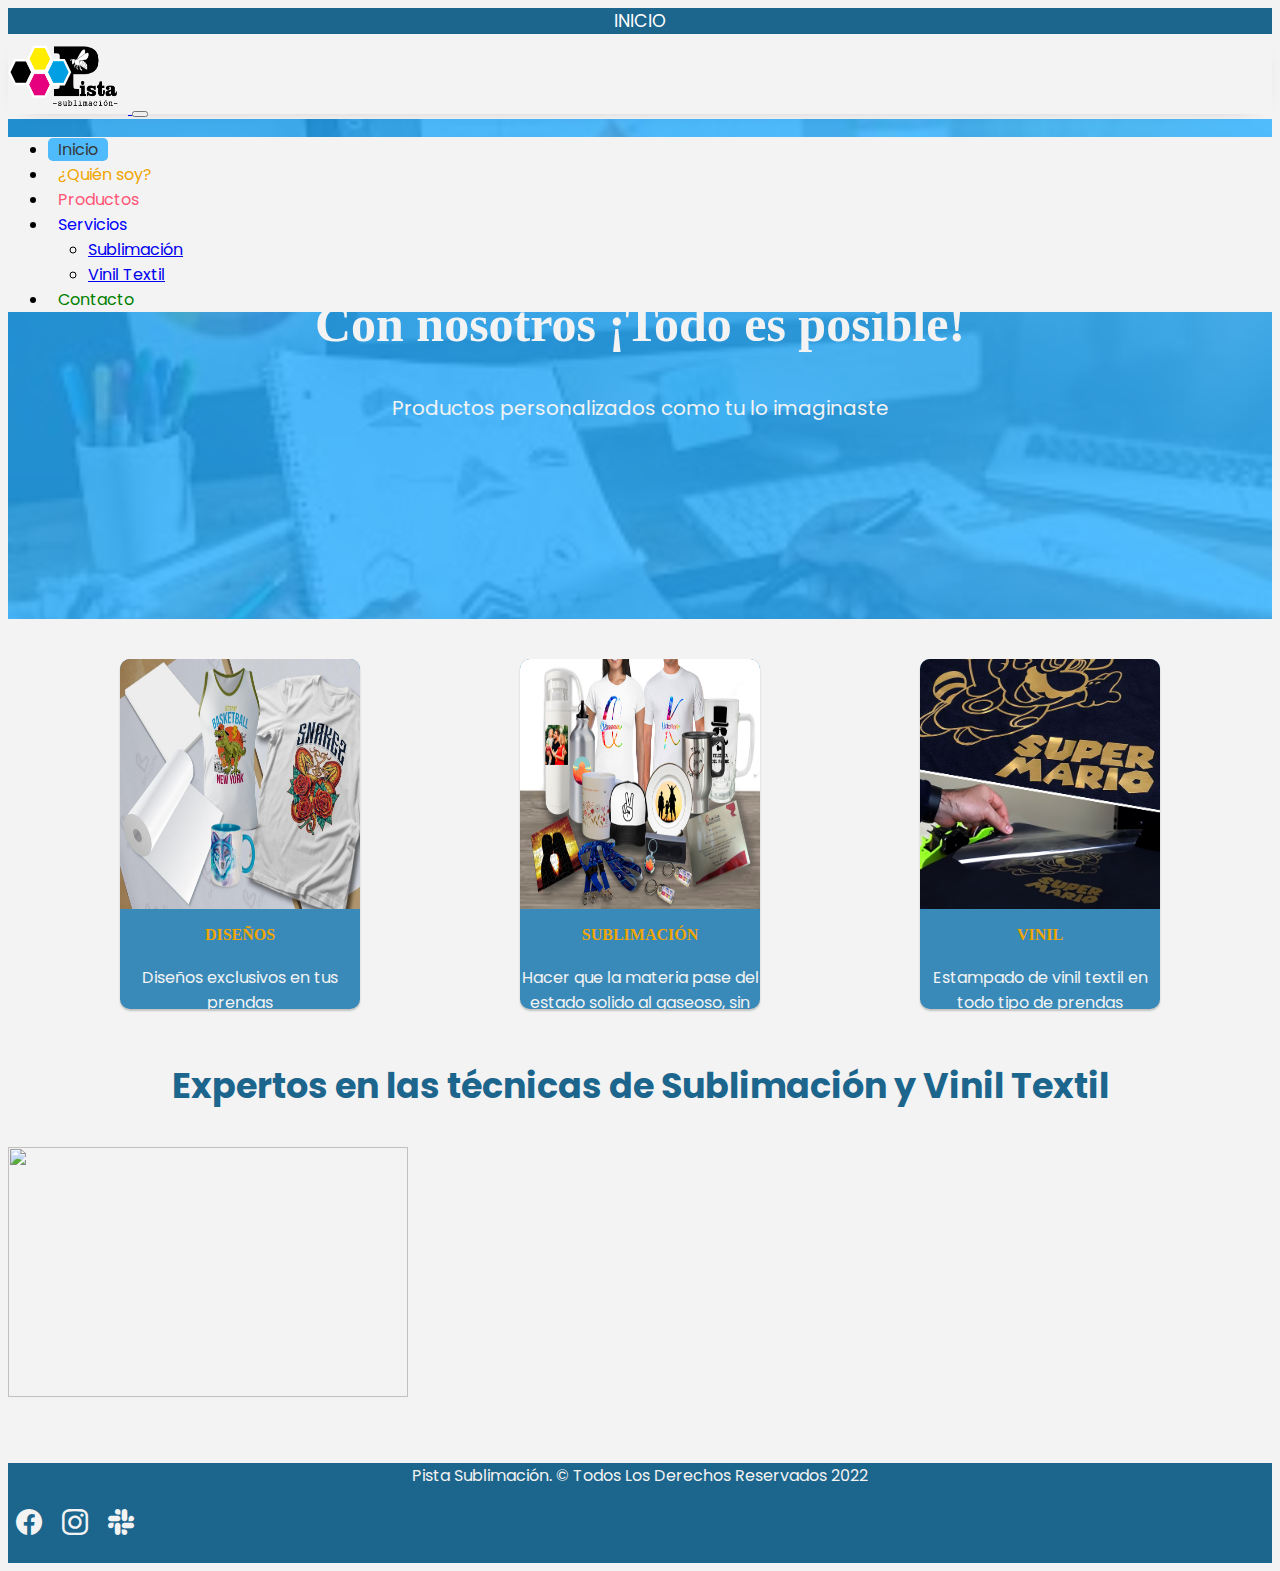
==== commit ce432794: "Ultimos cambios entrega final 21FEB2022" ====
--- a/index.html
+++ b/index.html
@@ -27,6 +27,7 @@
     </header>
 
     <nav class="navbar navbar-expand-lg navbar-light" id="menu">
+        
         <div class="container-fluid">
             <a class="navbar-brand" href="index.html">
                 <img src="./img/abejaP.png" alt="Logotipo de la empresa" width="120" height="80" id="imagenAbeja">
@@ -93,59 +94,12 @@
       <img src="./img/textil_01.jpg">
       <h4>VINIL</h4>
       <p>Estampado de vinil textil en todo tipo de prendas</p>
-    </div>
+    </div>    
+</div>
 
-  </div>
-
-    <!-- Intro -->
-
-    <section class="w-50 mx-auto text-center pt-5" id="intro"> 
-        <h1 class="p-3 fs-2 border-top border-3">Personaliza tu taza, playera o gorra con nosotros. <span class="text-primary">Somos expertos en Sublimación y vinil.</span></h1>
-        <p class="p-3 fs-4"><span class="text-primary">Pista sublimación </span>Si no sabes que poner, nosotros te ayudamos.</p>
-    </section>
-
-    <!-- Servicios -->
-
-    <section class="container-fluid">
-        <div class="row w-75 mx-auto servicios-fila">
-            <div class="col-lg-6 col-md-12 col-sm-12 d-flex icono-wrap">
-                <img src="./img/abejaP.png" alt="Img demo del producto" width="180" height="160">
-                <div>
-                    <h3 class="fs-5 mt-4 px-4 pb-1">Sublimación Tazas</h3>
-                    <p class="px-4">Personalización de tazas, playeras y gorras con sublimación y vinil textil.</p>
-                </div>
-            </div>
-            <div class="col-lg-6 col-md-12 col-sm-12 d-flex icono-wrap">
-                <img src="./img/abejaP.png" alt="Img demo del producto" width="180" height="160">
-                <div>
-                    <h3 class="fs-5 mt-4 px-4 pb-1">Sublimación Gorras</h3>
-                    <p class="px-4">Personalización de tazas, playeras y gorras con sublimación y vinil textil.</p>
-                </div>
-            </div>
-            <div class="col-lg-6 col-md-12 col-sm-12 d-flex icono-wrap">
-                <img src="./img/abejaP.png" alt="Img demo del producto" width="180" height="160">
-                <div>
-                    <h3 class="fs-5 mt-4 px-4 pb-1">Vinil Textil Playeras</h3>
-                    <p class="px-4">Personalización de tazas, playeras y gorras con sublimación y vinil textil.</p>
-                </div>
-            </div>
-            <div class="col-lg-6 col-md-12 col-sm-12 d-flex icono-wrap">
-                <img src="./img/abejaP.png" alt="Img demo del producto" width="180" height="160">
-                <div>
-                    <h3 class="fs-5 mt-4 px-4 pb-1">Vinil Textil Gorras</h3>
-                    <p class="px-4">Personalización de tazas, playeras y gorras con sublimación y vinil textil.</p>
-                </div>
-            </div>
-        </div>
-    </section>
-
-    <!-- Footer -->
-
-    <section>
-        <div class="w-75 m-auto text-center" id="equipo">
-            <h1 class="mb-5 fs-2">Personaliza lo que quieras <span class="text-primary">Pista Sublimación</span></h1>
+    <section class="info-index">
+        <div class="w-75 m-auto text-center" id="equipo-portada">
             <p class="EstiloParrafosDos">Expertos en las técnicas de Sublimación y Vinil Textil</p>
-            <p class="EstiloParrafos">Te asesoramos y te apoyamos con tu diseño</p>
         </div>
         <div class="mt-5 text-center">
             <img class="img-fluid imagen00" src="./img/Portada.png" alt="">
--- a/sass/estilos.css
+++ b/sass/estilos.css
@@ -93,10 +93,11 @@
   color: #1C658C;
 }
 
+/* INDEX */
 .contenedor_cards {
   width: 100%;
   max-width: 1200px;
-  height: 430px;
+  height: 350px;
   display: -webkit-box;
   display: -ms-flexbox;
   display: flex;
@@ -107,11 +108,12 @@
   -ms-flex-pack: distribute;
       justify-content: space-around;
   margin: auto;
+  margin-top: 40px;
 }
 
 .card {
   width: 330px;
-  height: 430px;
+  height: 350px;
   border-radius: 10px;
   -webkit-box-shadow: 0 2px 2px rgba(0, 0, 0, 0.2);
           box-shadow: 0 2px 2px rgba(0, 0, 0, 0.2);
@@ -120,115 +122,72 @@
   text-align: center;
   -webkit-transition: all 0.25s;
   transition: all 0.25s;
-}
-
-.contenedor_cards .cards:hover {
-  -webkit-transform: translateY(-15px);
-          transform: translateY(-15px);
-  -webkit-box-shadow: 0 12px 16px rgba(0, 0, 0, 0.2);
-          box-shadow: 0 12px 16px rgba(0, 0, 0, 0.2);
-}
-
-.contenedor_cards .cards img {
-  width: 630px;
-  height: 520px;
-}
-
-.contenedor_cards .cards h4 {
-  font-weight: 600;
-}
-
-.contenedor_cards .cards p {
-  padding: 0 1rem;
-  font-size: 16px;
-  font-weight: 300;
+  background: #398AB9;
+  color: #f3f3f3;
+  margin-bottom: 50px;
+}
+
+.card h4 {
+  margin-top: 10px;
+  font-family: "Permanent Marker", cursive;
+  color: #F0A500;
+}
+
+.card img {
+  width: 250px;
+  /* ancho */
+  height: 250px;
+  /* alto */
+}
+
+.card:hover {
+  -webkit-transform: scale(1.05);
+          transform: scale(1.05);
+  -webkit-box-shadow: 0 0 40px -10px rgba(0, 0, 0, 0.25);
+          box-shadow: 0 0 40px -10px rgba(0, 0, 0, 0.25);
 }
 
 @media (max-width: 800px) {
   .contenedor_cards {
-    -ms-flex-wrap: wrap;
-        flex-wrap: wrap;
-  }
-}
-
-/* CARDS PORTADA */
-.contenedor_cards_portada {
-  width: 100%;
-  max-width: 1200px;
-  height: 430px;
-  display: -webkit-box;
-  display: -ms-flexbox;
-  display: flex;
-  -webkit-box-orient: horizontal;
-  -webkit-box-direction: normal;
-      -ms-flex-direction: row;
-          flex-direction: row;
-  -ms-flex-pack: distribute;
-      justify-content: space-around;
-  margin: auto;
-}
-
-.card {
-  width: 330px;
-  height: 430px;
-  border-radius: 10px;
-  -webkit-box-shadow: 0 2px 2px rgba(0, 0, 0, 0.2);
-          box-shadow: 0 2px 2px rgba(0, 0, 0, 0.2);
-  overflow: hidden;
-  margin: 20px 40px;
-  text-align: center;
-  -webkit-transition: all 0.25s;
-  transition: all 0.25s;
-}
-
-.contenedor_cards .cards:hover {
-  -webkit-transform: translateY(-15px);
-          transform: translateY(-15px);
-  -webkit-box-shadow: 0 12px 16px rgba(0, 0, 0, 0.2);
-          box-shadow: 0 12px 16px rgba(0, 0, 0, 0.2);
-}
-
-.contenedor_cards .cards img {
-  width: 630px;
-  height: 520px;
-}
-
-.contenedor_cards .cards h4 {
-  color: white;
-  font-weight: 600;
-}
-
-.contenedor_cards .cards p {
-  padding: 0 1rem;
-  font-size: 16px;
-  font-weight: 300;
-}
-
-@media (max-width: 800px) {
-  .contenedor_cards {
-    -ms-flex-wrap: wrap;
-        flex-wrap: wrap;
-  }
-}
-
-.card h4 {
-  color: #f3f3f3;
-  margin: 15px;
-}
-
-.card p {
-  font-size: 13px;
-  color: #f3f3f3;
-}
-
-.card img {
-  width: 300px;
-  height: 300px;
-  -webkit-box-align: center;
-      -ms-flex-align: center;
-          align-items: center;
-}
-
+    width: 100%;
+    height: auto;
+    -webkit-box-orient: vertical;
+    -webkit-box-direction: normal;
+        -ms-flex-direction: column;
+            flex-direction: column;
+  }
+  .card {
+    height: auto;
+    /* alto */
+  }
+  .card img {
+    width: auto;
+    /* ancho */
+    height: auto;
+    /* alto */
+  }
+}
+
+@media screen and (max-width: 1000px) {
+  .card {
+    width: 40%;
+  }
+}
+
+@media screen and (max-width: 620px) {
+  .container--cards {
+    width: 100%;
+  }
+  .heading {
+    padding: 20px;
+    font-size: 20px;
+  }
+  .card {
+    width: 80%;
+  }
+}
+
+/* Fin INDEX */
 .container-cover {
   width: 100%;
   height: 500px;
@@ -398,10 +357,6 @@
   background-color: #f3f3f3;
 }
 
-#imagenAbeja {
-  background-color: #f3f3f3;
-}
-
 .carousel-inner {
   max-height: 39rem;
 }
@@ -443,93 +398,6 @@
   color: #f3f3f3;
 }
 
-/* Cards */
-.container--cards {
-  width: 90%;
-  margin: 50px auto;
-  margin-bottom: 30px;
-}
-
-.heading {
-  text-align: center;
-  font-size: 50px;
-}
-
-.card {
-  width: 20%;
-  background: #1C658C;
-  border: 1px solid #373737;
-  margin-bottom: 50px;
-  -webkit-transition: 0.3s;
-  transition: 0.3s;
-}
-
-.card-header {
-  text-align: center;
-  padding: 50px 10px;
-  background: -webkit-gradient(linear, left top, right top, from(#ff416c), to(#ff4b2b));
-  background: linear-gradient(to right, #ff416c, #ff4b2b);
-  color: #f3f3f3;
-}
-
-.card-body {
-  padding: 30px 20px;
-  text-align: center;
-  font-size: 18px;
-  background: #f3f3f3;
-}
-
-.card-body .btn {
-  display: block;
-  color: #f3f3f3;
-  text-align: center;
-  background: -webkit-gradient(linear, left top, right top, from(#ff416c), to(#ff4b2b));
-  background: linear-gradient(to right, #ff416c, #ff4b2b);
-  margin-top: 30px;
-  text-decoration: none;
-  padding: 10px 5px;
-}
-
-.card:hover {
-  -webkit-transform: scale(1.05);
-          transform: scale(1.05);
-  -webkit-box-shadow: 0 0 40px -10px rgba(0, 0, 0, 0.25);
-          box-shadow: 0 0 40px -10px rgba(0, 0, 0, 0.25);
-}
-
-.row--cards {
-  display: -webkit-box;
-  display: -ms-flexbox;
-  display: flex;
-  -webkit-box-orient: horizontal;
-  -webkit-box-direction: normal;
-      -ms-flex-direction: row;
-          flex-direction: row;
-  -ms-flex-pack: distribute;
-      justify-content: space-around;
-  -ms-flex-flow: wrap;
-      flex-flow: wrap;
-}
-
-@media screen and (max-width: 1000px) {
-  .card {
-    width: 40%;
-  }
-}
-
-@media screen and (max-width: 620px) {
-  .container--cards {
-    width: 100%;
-  }
-  .heading {
-    padding: 20px;
-    font-size: 20px;
-  }
-  .card {
-    width: 80%;
-  }
-}
-
 .imagen00 {
   width: 400px;
   height: 250px;
@@ -538,4 +406,12 @@
 .footer-espacio {
   padding: 20px;
 }
+
+.info-index {
+  margin-top: 50px;
+}
+
+.info-index img {
+  margin-bottom: 50px;
+}
 /*# sourceMappingURL=estilos.css.map */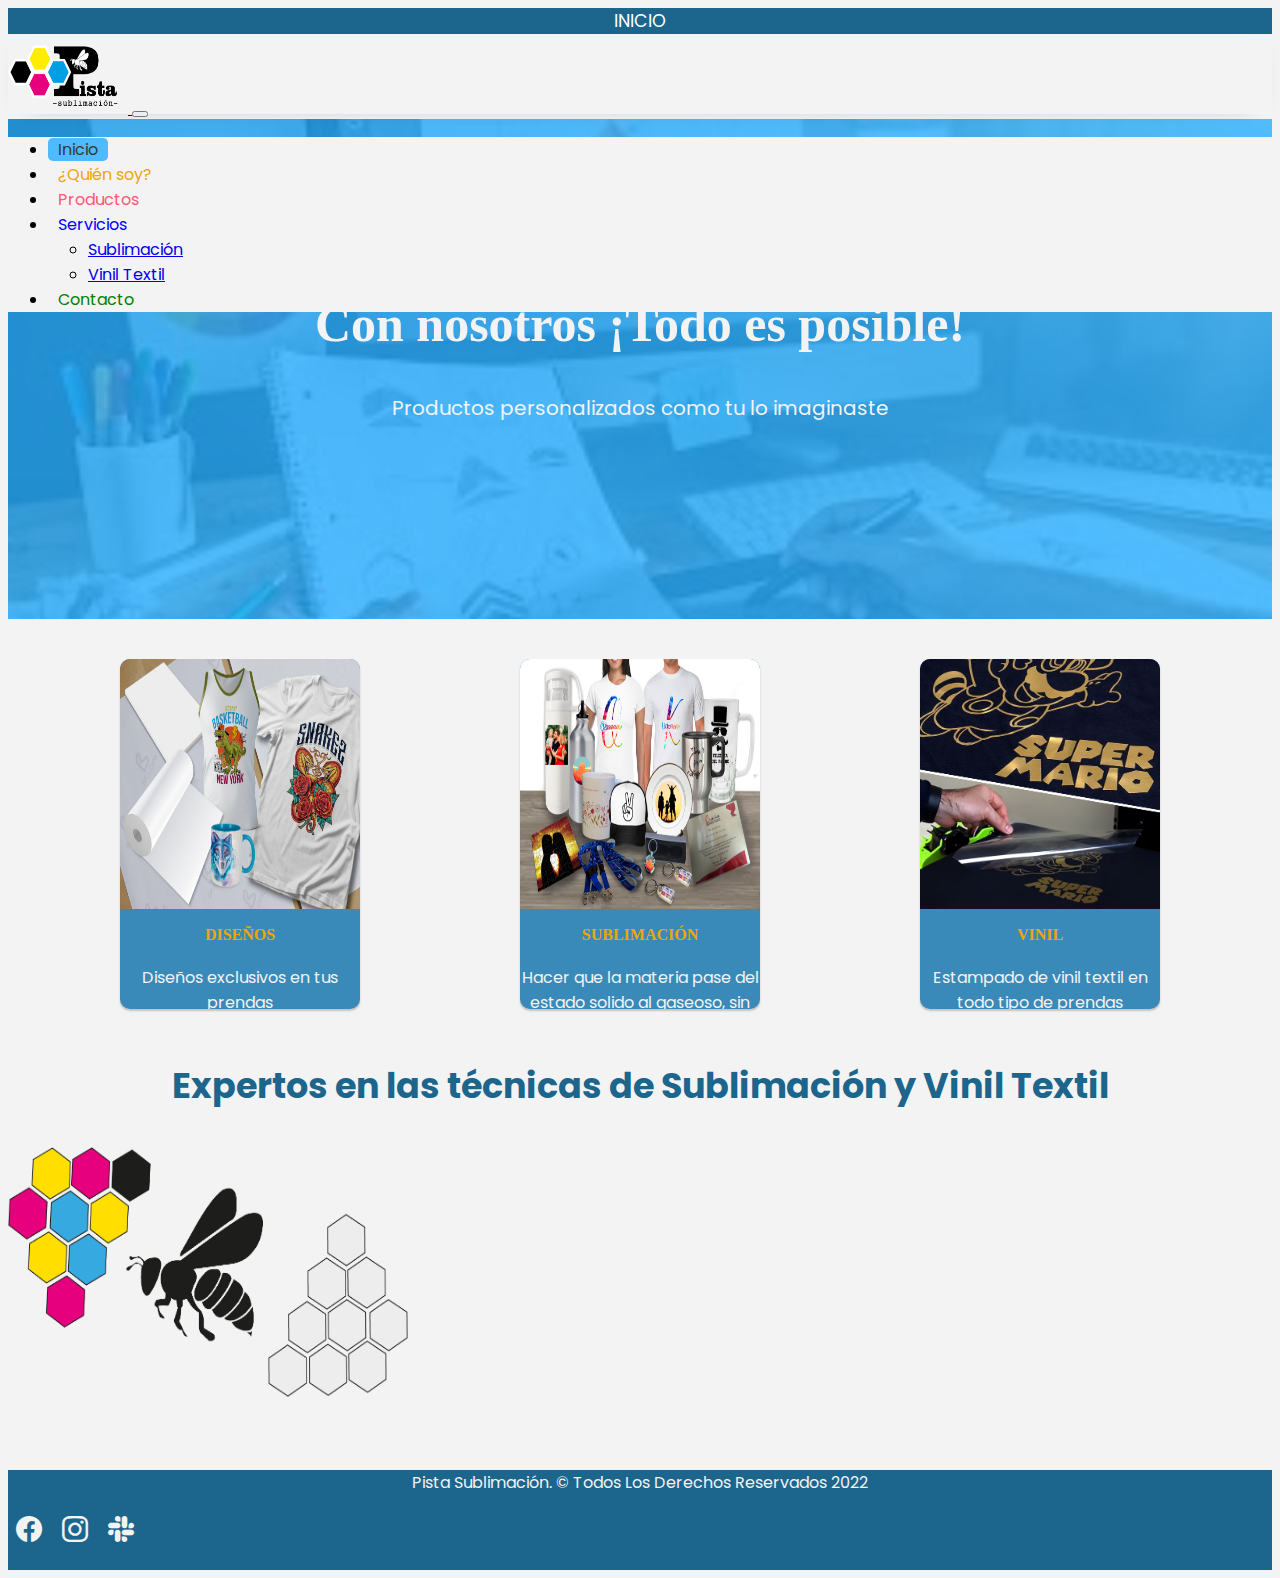
==== commit 247270f9: "actualizacion index" ====
--- a/index.html
+++ b/index.html
@@ -102,7 +102,7 @@
             <p class="EstiloParrafosDos">Expertos en las técnicas de Sublimación y Vinil Textil</p>
         </div>
         <div class="mt-5 text-center">
-            <img class="img-fluid imagen00" src="./img/Portada.png" alt="">
+            <img class="img-fluid imagen00" src="./img/portada.png" alt="Imagen grande de la empresa">
         </div>
     </section>
 
